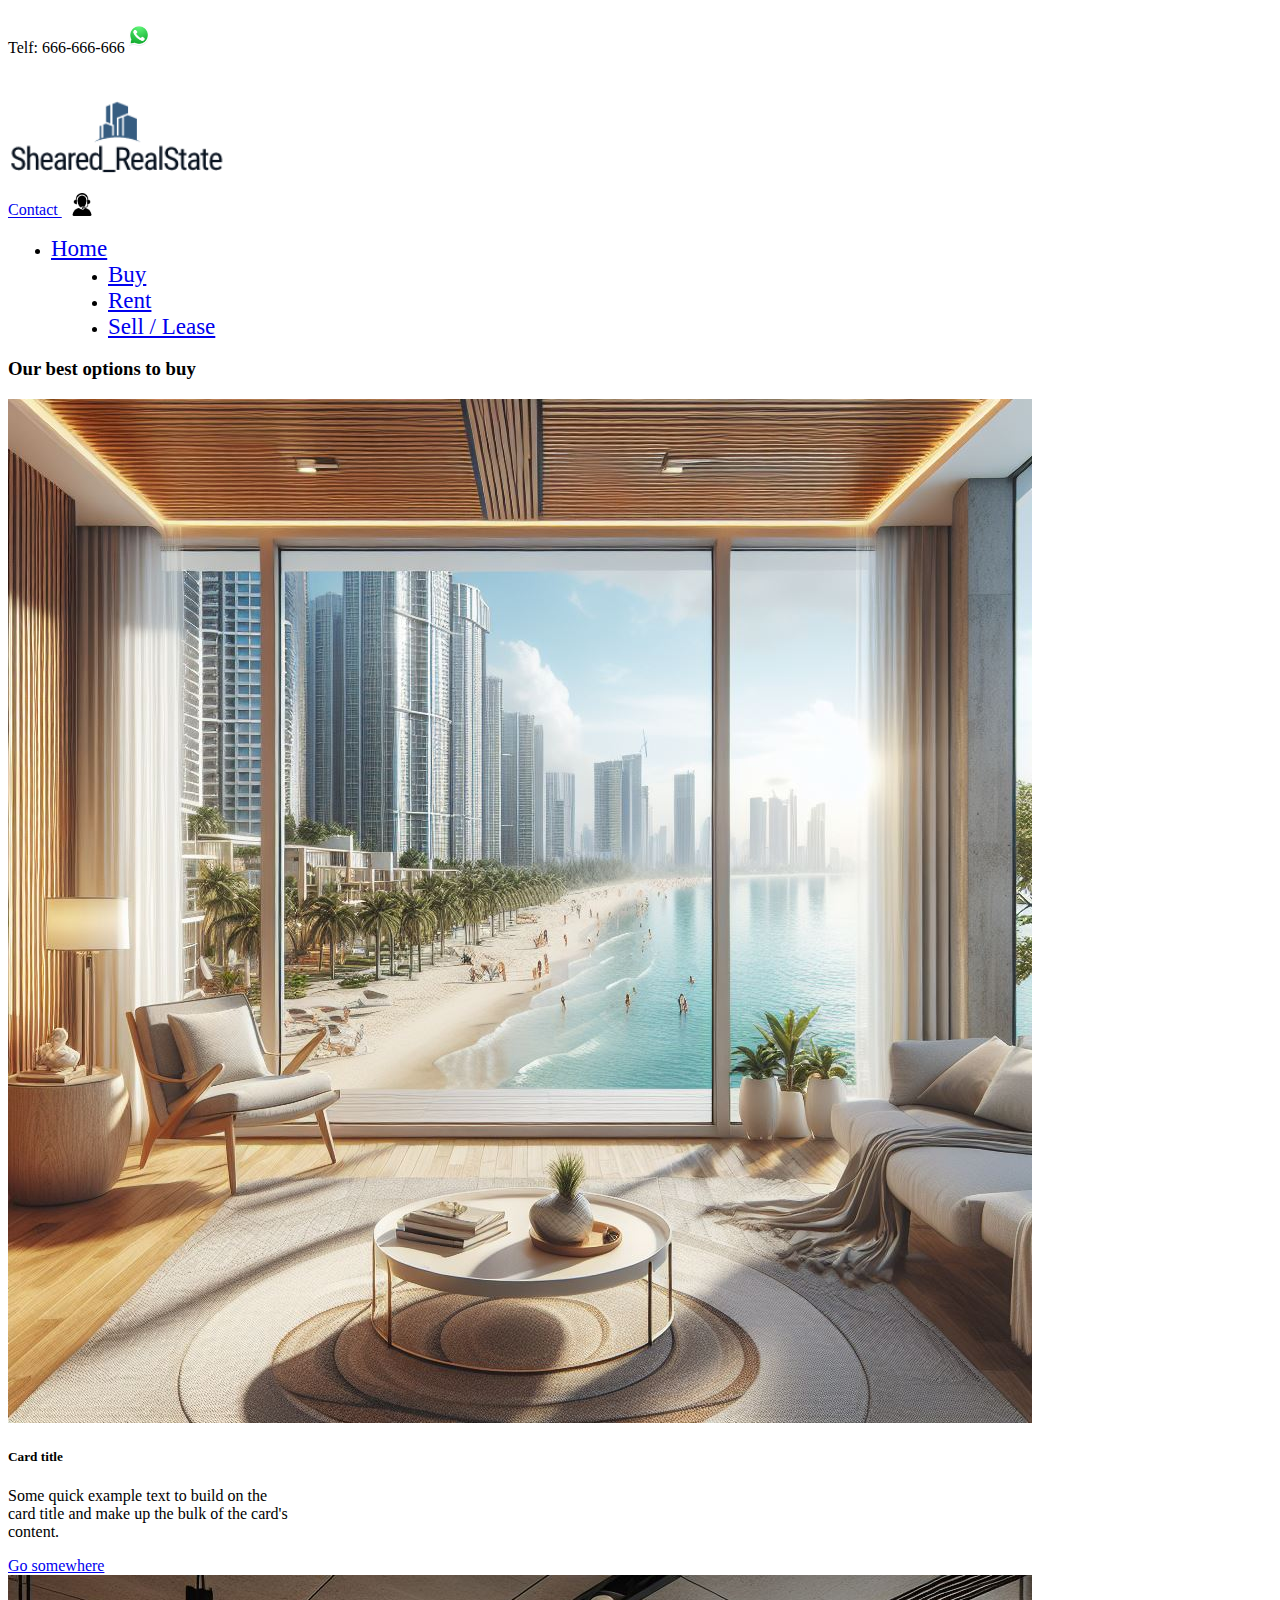
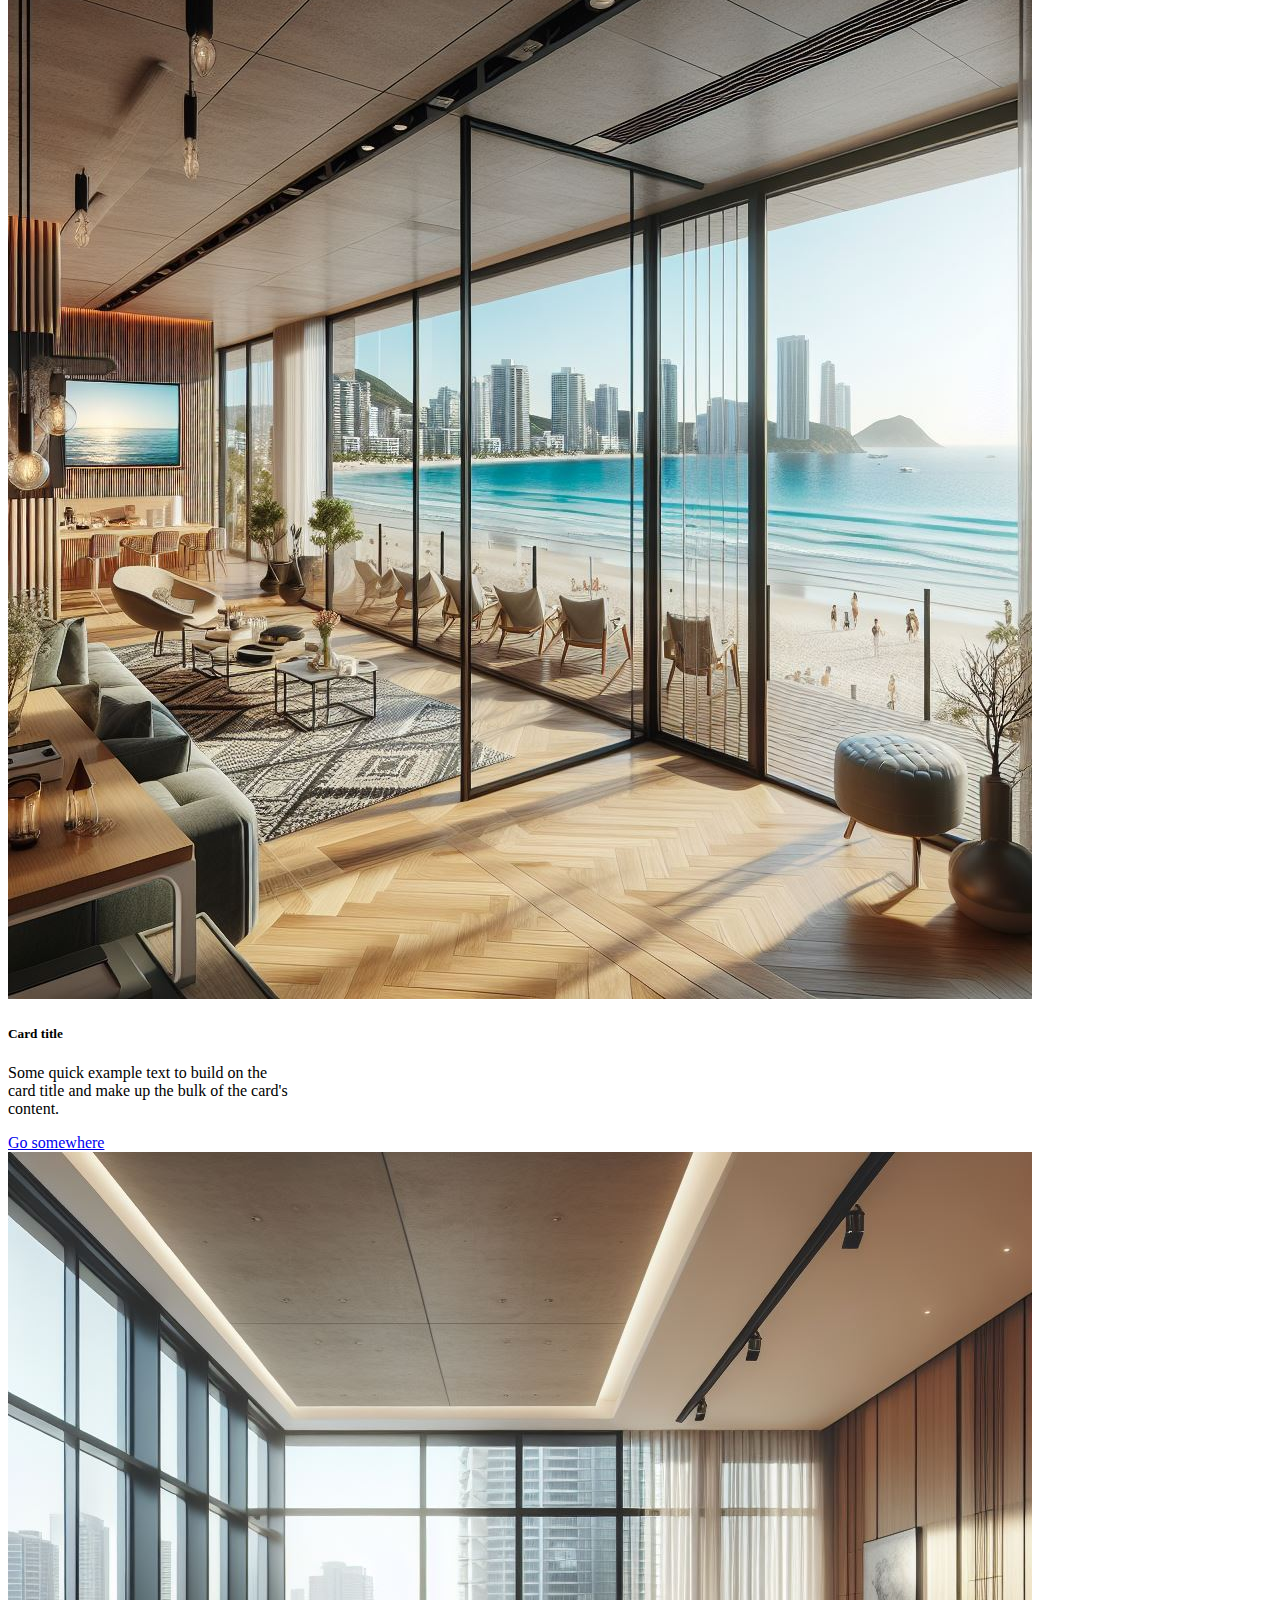
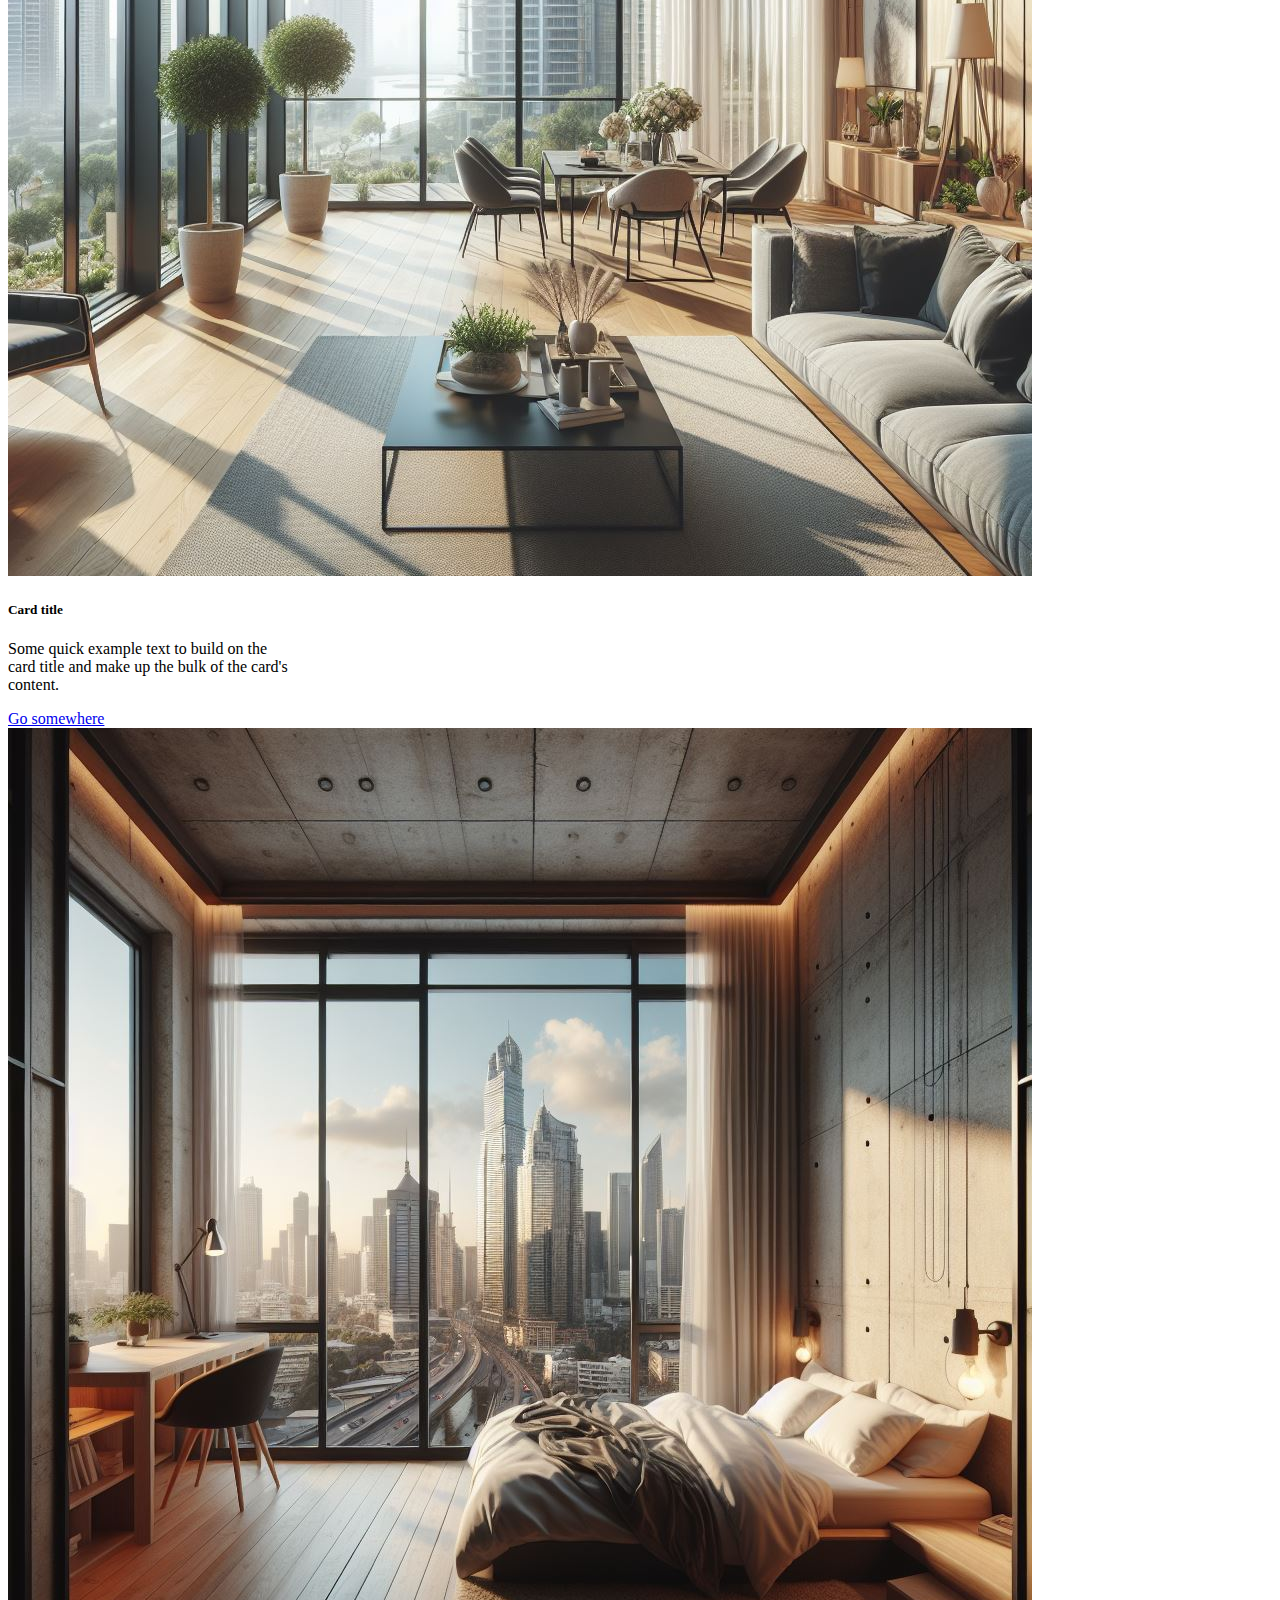
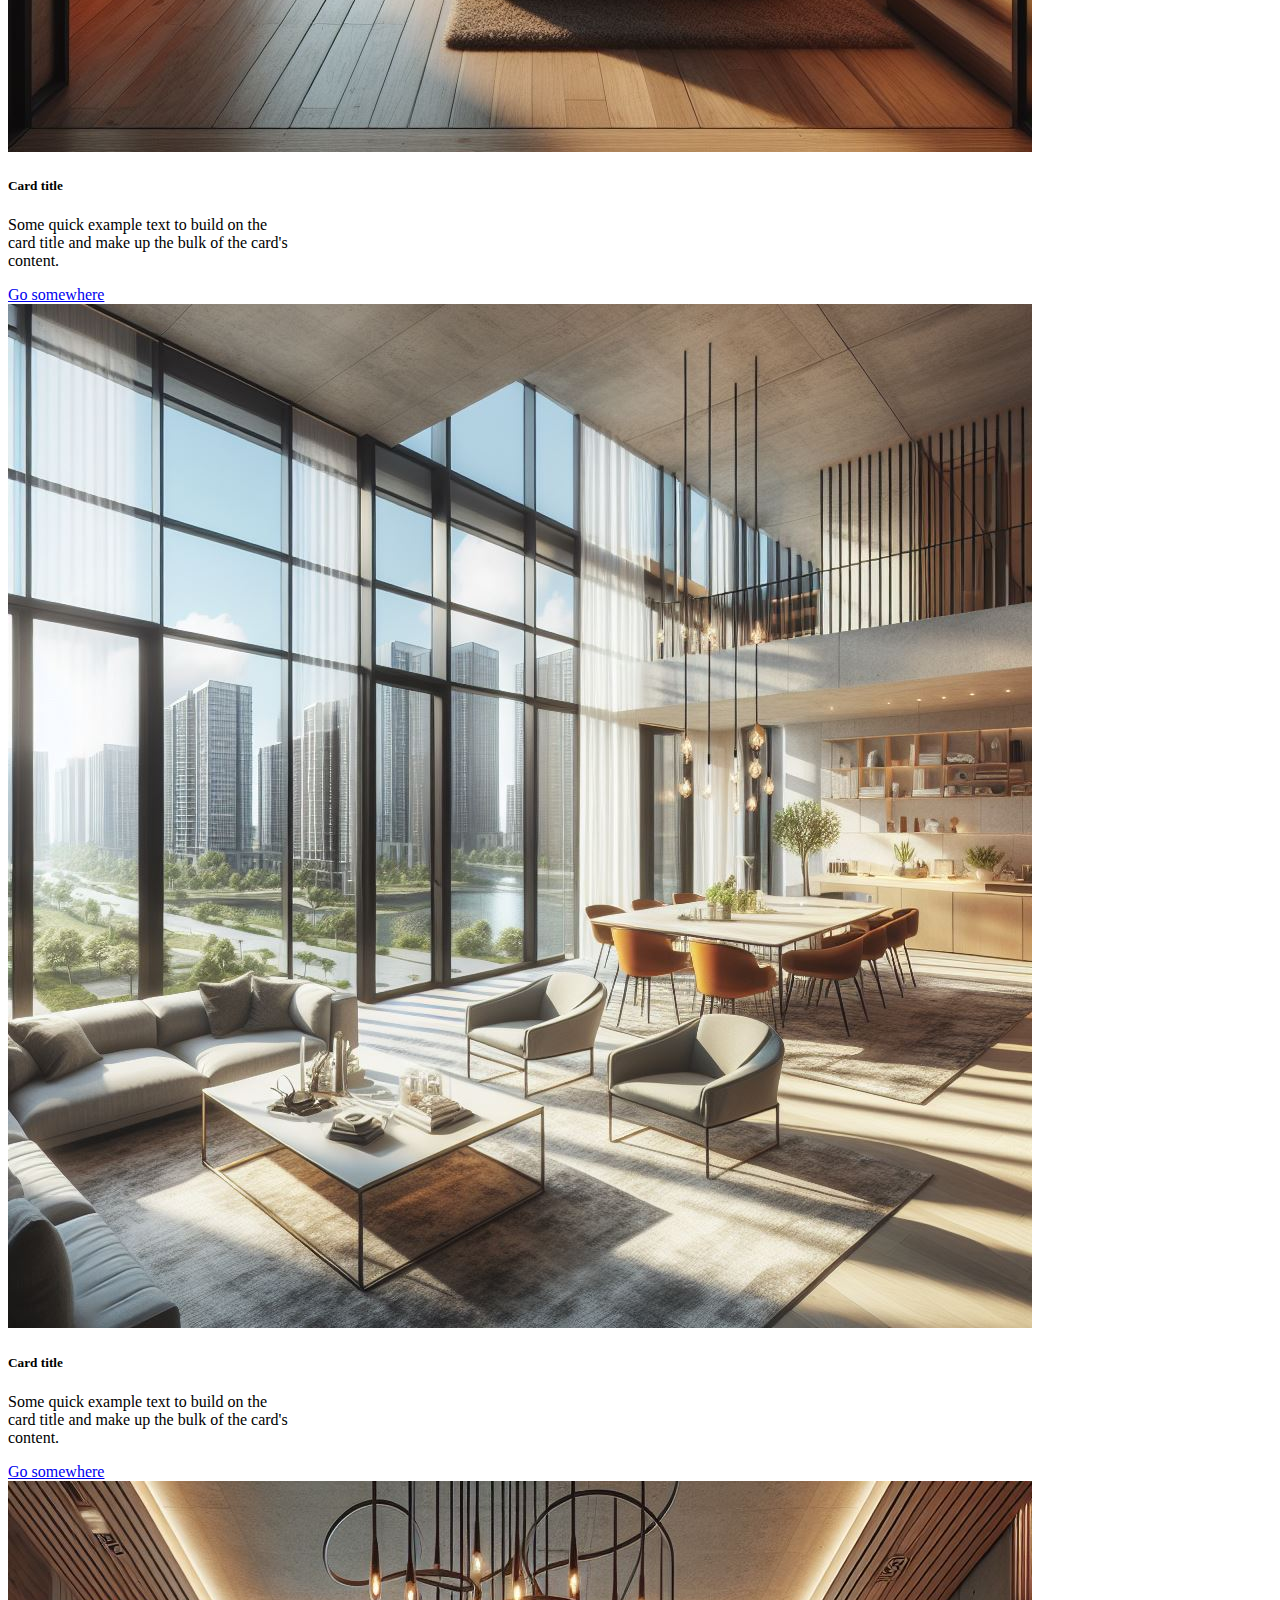
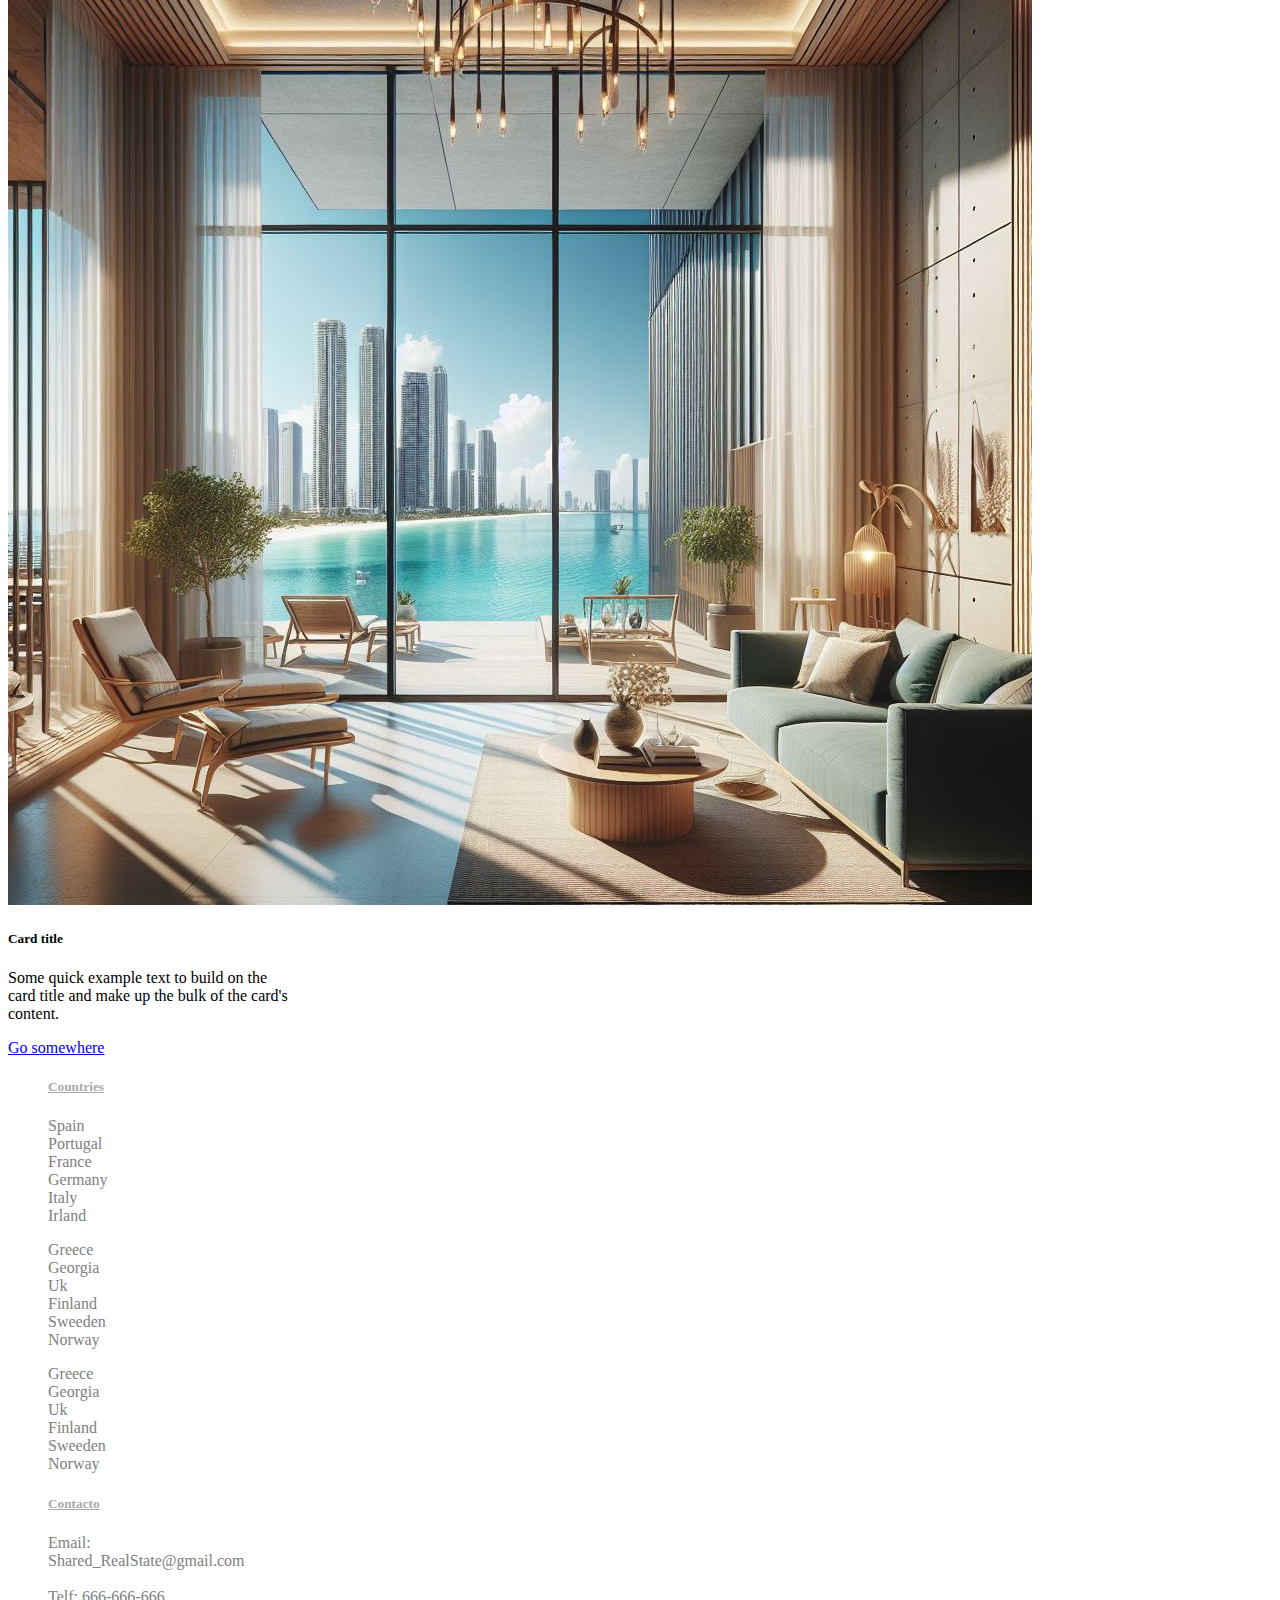
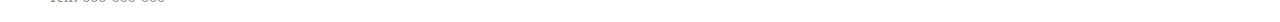
==== buy.html @ e26ee906 "First upload" ====
<!DOCTYPE html>
<html lang="en">

<head>
    <meta charset="UTF-8">
    <meta name="viewport" content="width=device-width, initial-scale=1.0">
    <title>Sheared_RealState</title>
    <link href="https://cdn.jsdelivr.net/npm/bootstrap@5.3.2/dist/css/bootstrap.min.css" rel="stylesheet"
        integrity="sha384-T3c6CoIi6uLrA9TneNEoa7RxnatzjcDSCmG1MXxSR1GAsXEV/Dwwykc2MPK8M2HN" crossorigin="anonymous">
    <link rel="stylesheet" href="style.css">
</head>

<body>
    <!-- Contenedor con márgenes donde se encuentra todo-->
    <div class="container">
        <!-- barra superior de contacto-->
        <div class="row top-bar justify-content-between  ">
            <div class="col-3 telf">Telf: 666-666-666
                <img class="whatsap" src="/Img/whatsap.png">
            </div>
            <div class="col-6 text-center"><a href="/index.html"><img id="logo" src="/Img/logo.png"
                        alt="Shared_RealState"></a></div>
            <div class="col-3 d-flex justify-content-end align-items-start">
                <a href="contact_us.html" class="d-inline-flex focus-ring py-1 px-2 text-decoration-none border rounded-2">
                    Contact
                  </a>
                <img class="Asistant-icon" src="/Img/Fondo de “Asistant-icon” eliminado.png">
            </div>
        </div>
        <!--Barra de navegación combinada con un hoover y un borde rojo inferior para darle estilo-->
        <!--Prece desaparecer cuando hago pa pantalla pequeña, no se como arreglar tal cosa.-->
        <nav class="navbar navbar-expand-lg ">
            <div class="h4 pb-2 mb-4 text-danger border-bottom border-danger">
                <div class="container-fluid">
                    <div class="collapse navbar-collapse" id="navbarNav">
                        <ul class="navbar-nav">
                            <li class="nav-item">
                                <a class="nav-link" href="/index.html">Home</a>
                            </li>
                            <li class="nav-item">
                                <a class="nav-link" href="/buy.html">Buy</a>

                            </li>
                            <li class="nav-item">
                                <a class="nav-link" href="/rent.html">Rent</a>
                            </li>
                            <li class="nav-item">
                                <a class="nav-link" href="/sell_lease.html">Sell / Lease</a>
                            </li>
                        </ul>
                    </div>
                </div>
            </div>
        </nav>
        <div class="row">
            <div class="col-sm-8 col-md-6 col-lg-4 p-3 bg-info bg-opacity-10 border border-info border-start-0 rounded-end text-center">
                <h3>Our best options to buy</h3>
              </div>
        </div>
        
        <!-- Creo 2 rows con 3 columnas y lo configuro para que varien 
            segun si la pantalla es mediana peque o grande.-->

       <div class="row mt-3 mb-5">

            <div class="col-lg-4 col-mg-3 col-sm-6">
                <div class="card" style="width: 18rem;">
                    <img src="/Img/BuyRent/1.jpg" class="card-img-top" alt="Pronto llegarán mas fotos">
                    <div class="card-body">
                      <h5 class="card-title">Card title</h5>
                      <p class="card-text">Some quick example text to build on the card title and make up the bulk of the card's content.</p>
                      <a href="#" class="btn btn-primary">Go somewhere</a>
                     </div>
                  </div>
            </div>
            <div class="col-lg-4 col-mg-3 col-sm-6">
                <div class="card" style="width: 18rem;">
                    <img src="/Img/BuyRent/2.jpg" class="card-img-top" alt="Pronto llegarán mas fotos">
                    <div class="card-body">
                      <h5 class="card-title">Card title</h5>
                      <p class="card-text">Some quick example text to build on the card title and make up the bulk of the card's content.</p>
                      <a href="#" class="btn btn-primary">Go somewhere</a>
                     </div>
                  </div>
            </div>
            <div class="col-lg-4 col-mg-3 col-sm-6">
                <div class="card" style="width: 18rem;">
                    <img src="/Img/BuyRent/3.jpg" class="card-img-top" alt="Pronto llegarán mas fotos">
                    <div class="card-body">
                      <h5 class="card-title">Card title</h5>
                      <p class="card-text">Some quick example text to build on the card title and make up the bulk of the card's content.</p>
                      <a href="#" class="btn btn-primary">Go somewhere</a>
                     </div>
                  </div>
            </div>
        </div>

        <div class="row mt-3 mb-5">

            <div class="col-lg-4 col-mg-3 col-sm-6">
                <div class="card" style="width: 18rem;">
                    <img src="/Img/BuyRent/4.jpg" class="card-img-top" alt="Pronto llegarán mas fotos">
                    <div class="card-body">
                      <h5 class="card-title">Card title</h5>
                      <p class="card-text">Some quick example text to build on the card title and make up the bulk of the card's content.</p>
                      <a href="#" class="btn btn-primary">Go somewhere</a>
                     </div>
                  </div>
            </div>
            <div class="col-lg-4 col-mg-3 col-sm-6">
                <div class="card" style="width: 18rem;">
                    <img src="/Img/BuyRent/5.jpg" class="card-img-top" alt="Pronto llegarán mas fotos">
                    <div class="card-body">
                      <h5 class="card-title">Card title</h5>
                      <p class="card-text">Some quick example text to build on the card title and make up the bulk of the card's content.</p>
                      <a href="#" class="btn btn-primary">Go somewhere</a>
                     </div>
                  </div>
            </div>
            <div class="col-lg-4 col-mg-3 col-sm-6">
                <div class="card" style="width: 18rem;">
                    <img src="/Img/BuyRent/6.jpg" class="card-img-top" alt=".Pronto llegarán mas fotos">
                    <div class="card-body">
                      <h5 class="card-title">Card title</h5>
                      <p class="card-text">Some quick example text to build on the card title and make up the bulk of the card's content.</p>
                      <a href="#" class="btn btn-primary">Go somewhere</a>
                     </div>
                  </div>
            </div>
        </div>


        



        <!-- footer con listas y el enlace a contacto-->
        <footer>

            <div class="row justify-content-around bg-primary-subtle">
                <!-- Aqui he puesto mt y pt 3 para crear un margin y un padding superior y que  no quede pegado-->
                <div class="col-3 mt-2 pt-2">
                    <ul>
                        <li id="pais">
                            <h5><strong> Countries</strong></h4>
                        </li>
                        <li>Spain</li>
                        <li>Portugal</li>
                        <li>France</li>
                        <li>Germany</li>
                        <li>Italy</li>
                        <li>Irland</li>
                        
                    </ul>

                </div>

                <div class="col-3 mt-3 pt-4">
                    <ul>
                    </li>
                    <li>Greece</li>
                    <li>Georgia</li>
                    <li>Uk</li>
                    <li>Finland</li>
                    <li>Sweeden</li>
                    <li>Norway</li>
                    </ul>

                </div>
                <div class="col-3 mt-3 pt-4">
                    <ul>
                    </li>
                    <li>Greece</li>
                    <li>Georgia</li>
                    <li>Uk</li>
                    <li>Finland</li>
                    <li>Sweeden</li>
                    <li>Norway</li>
                    </ul>

                </div>
                <div class="col-3 mt-2 pt-2 border-start border-danger-subtle border-success p-2 mb-2 border-opacity-50">
                    <ul>
                        <li id="pais">
                            <h5><strong> Contacto</strong></h4>
                        </li>
                        <!-- al hacer la pantalla más pequeña el mail no se acompla a la pantalla, no veo como arrelgarlo.-->
                        <li class="overflow-wrap">
                            Email: <br>Shared_RealState@gmail.com
                        </li>
                        <li><br></li>
                        <li>Telf: 666-666-666</li>
                    </ul>
                </span>
                </div>
                



            </div>


        </footer>
    </div>


</body>

</html>
---- style.css ----
.top-bar{
    margin-top: 20px;
}

.whatsap{
    width: 20px;
    padding-bottom: 7px;
}

.telf{
    padding-top: 5px;
}

.Asistant-icon{
    width: 40px;
    padding-top: 7px;
}

#logo{
    width: 220px;
}

.nav-link {
    font-size: 23px; /* Tamaño de letra deseado */
    transition: font-size 0.3s; /* Efecto de transición al hacer hover */
 }

 .telf:hover{
    color: green;
    cursor: pointer;
 }
 
 .nav-link:hover {
    font-size: 35px; /* Tamaño de letra al hacer hover */
    
 }

 #navbarNav li:first-child{
   
    margin-left: 3px; 
  }

 #navbarNav li{
   
   margin-left: 60px; 
 }
 
 
 footer ul li{
    list-style: none;
    color: grey;
    
 }

 footer ul li:hover{
    list-style: none;
    color: black;
    font-size: x-large;
    cursor: pointer;
    
 }

 .card:hover{
    width: 350px !important;
 }

 #navbarNav li:hover{
    font-size: x-large;
    text-decoration: underline;
  }

 footer ul li h5{
    list-style: none;
    color: darkgray;
    text-decoration: underline;
    
 }

 .wework:hover{
    cursor:pointer;
    color:lightseagreen;
 }

  .carousel-item{
    
  }

  .carousel-inner{
    
  }
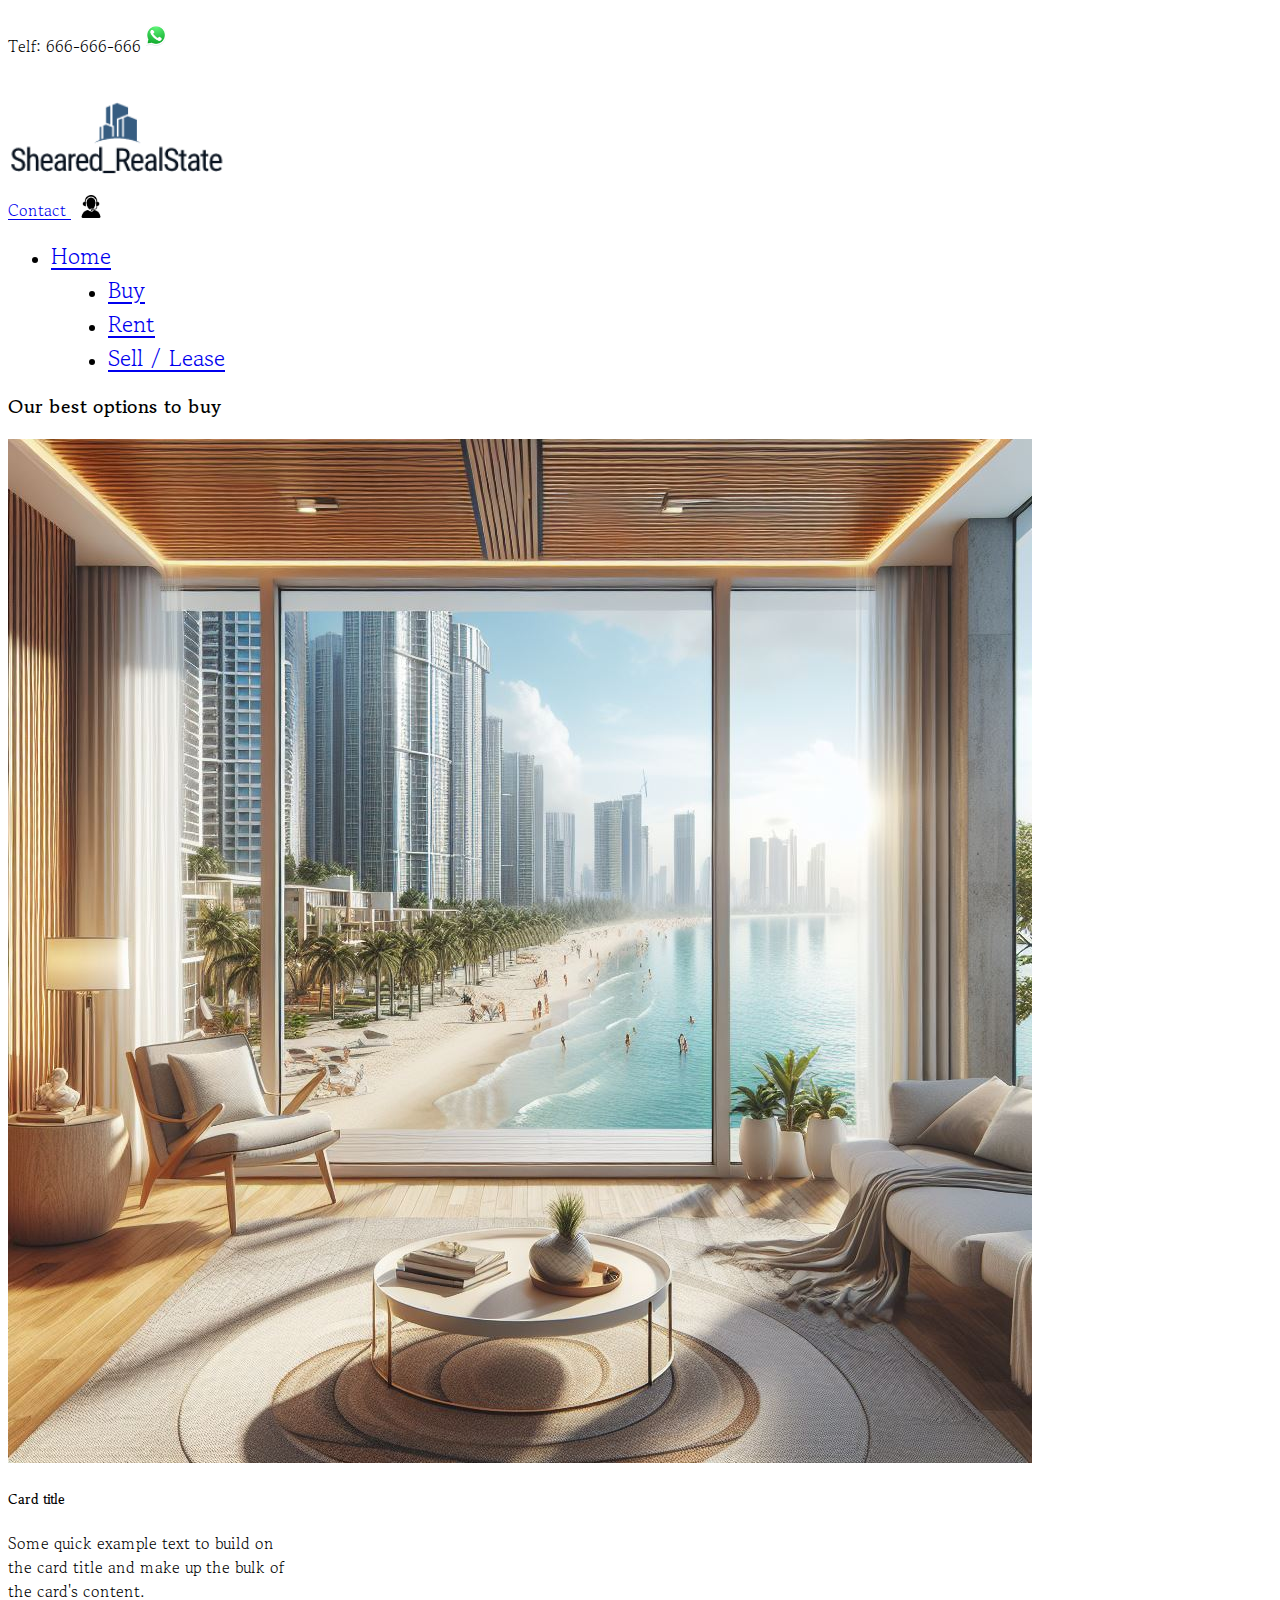
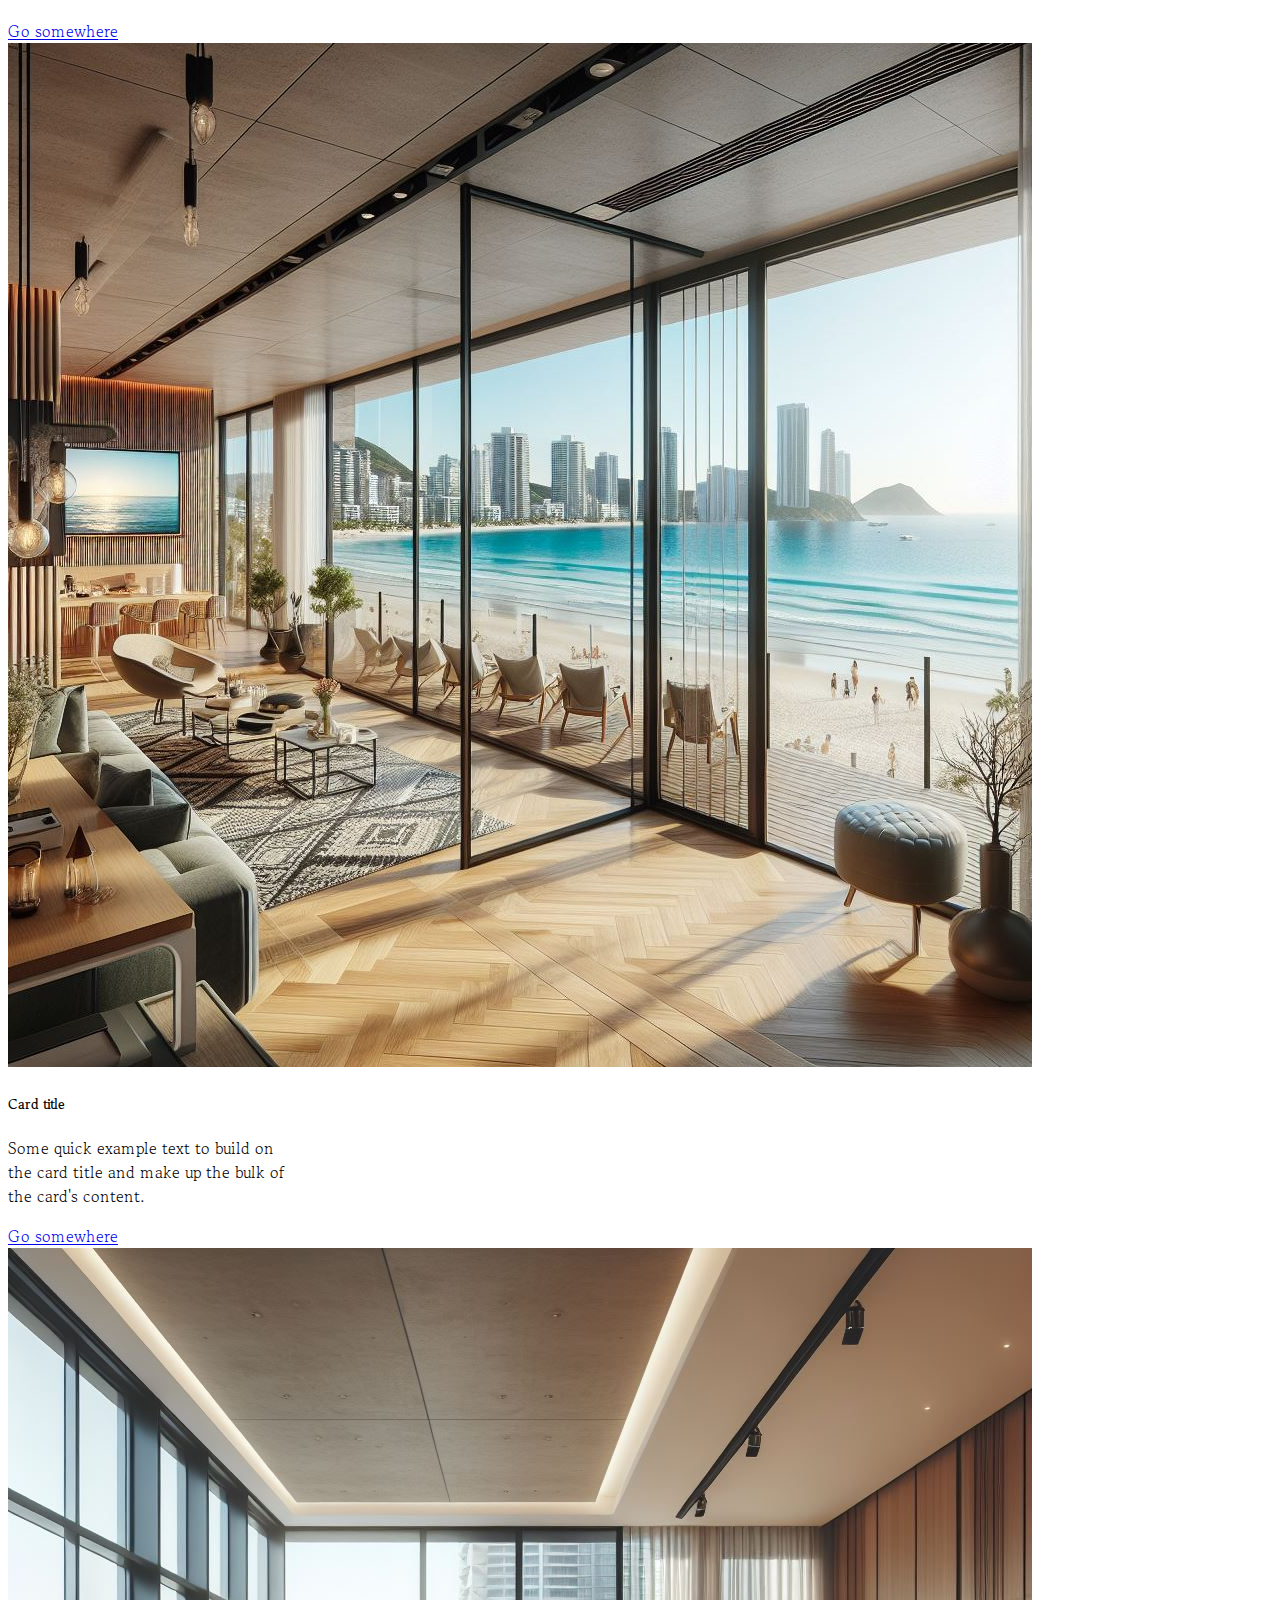
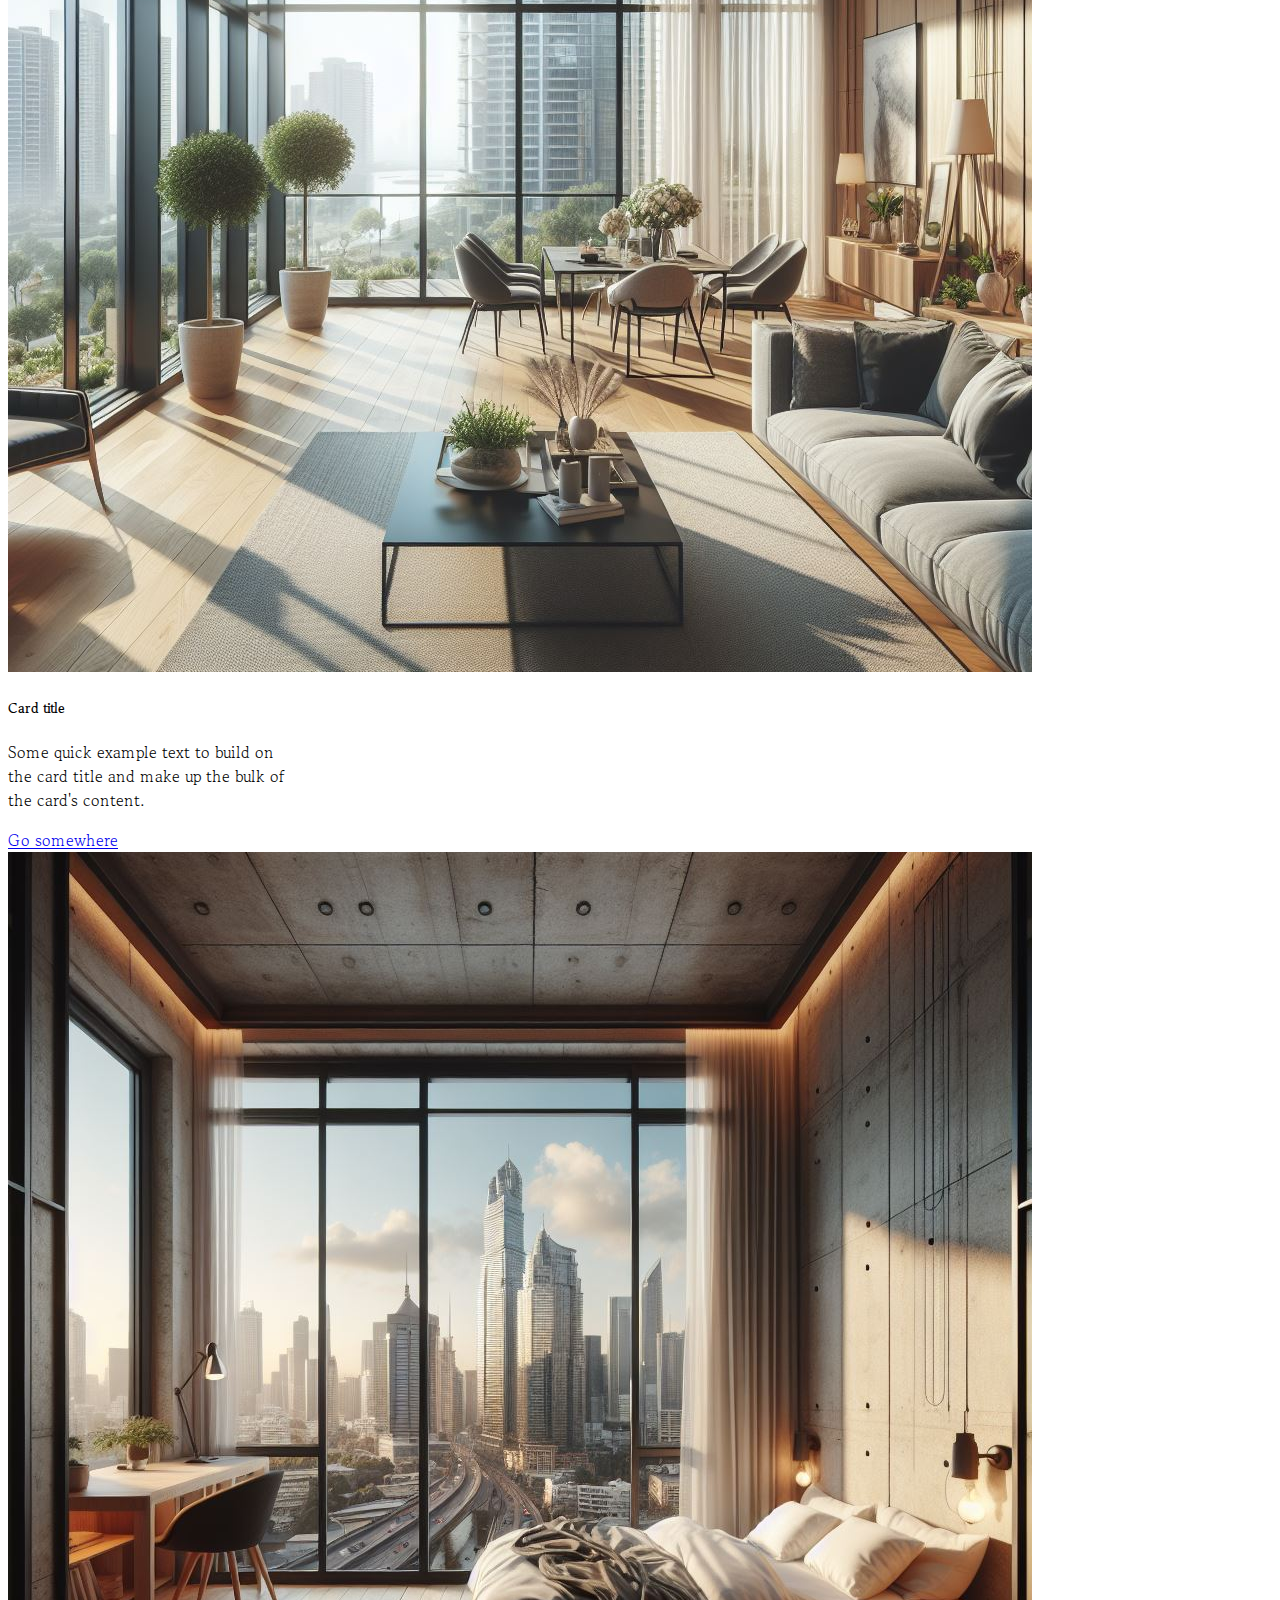
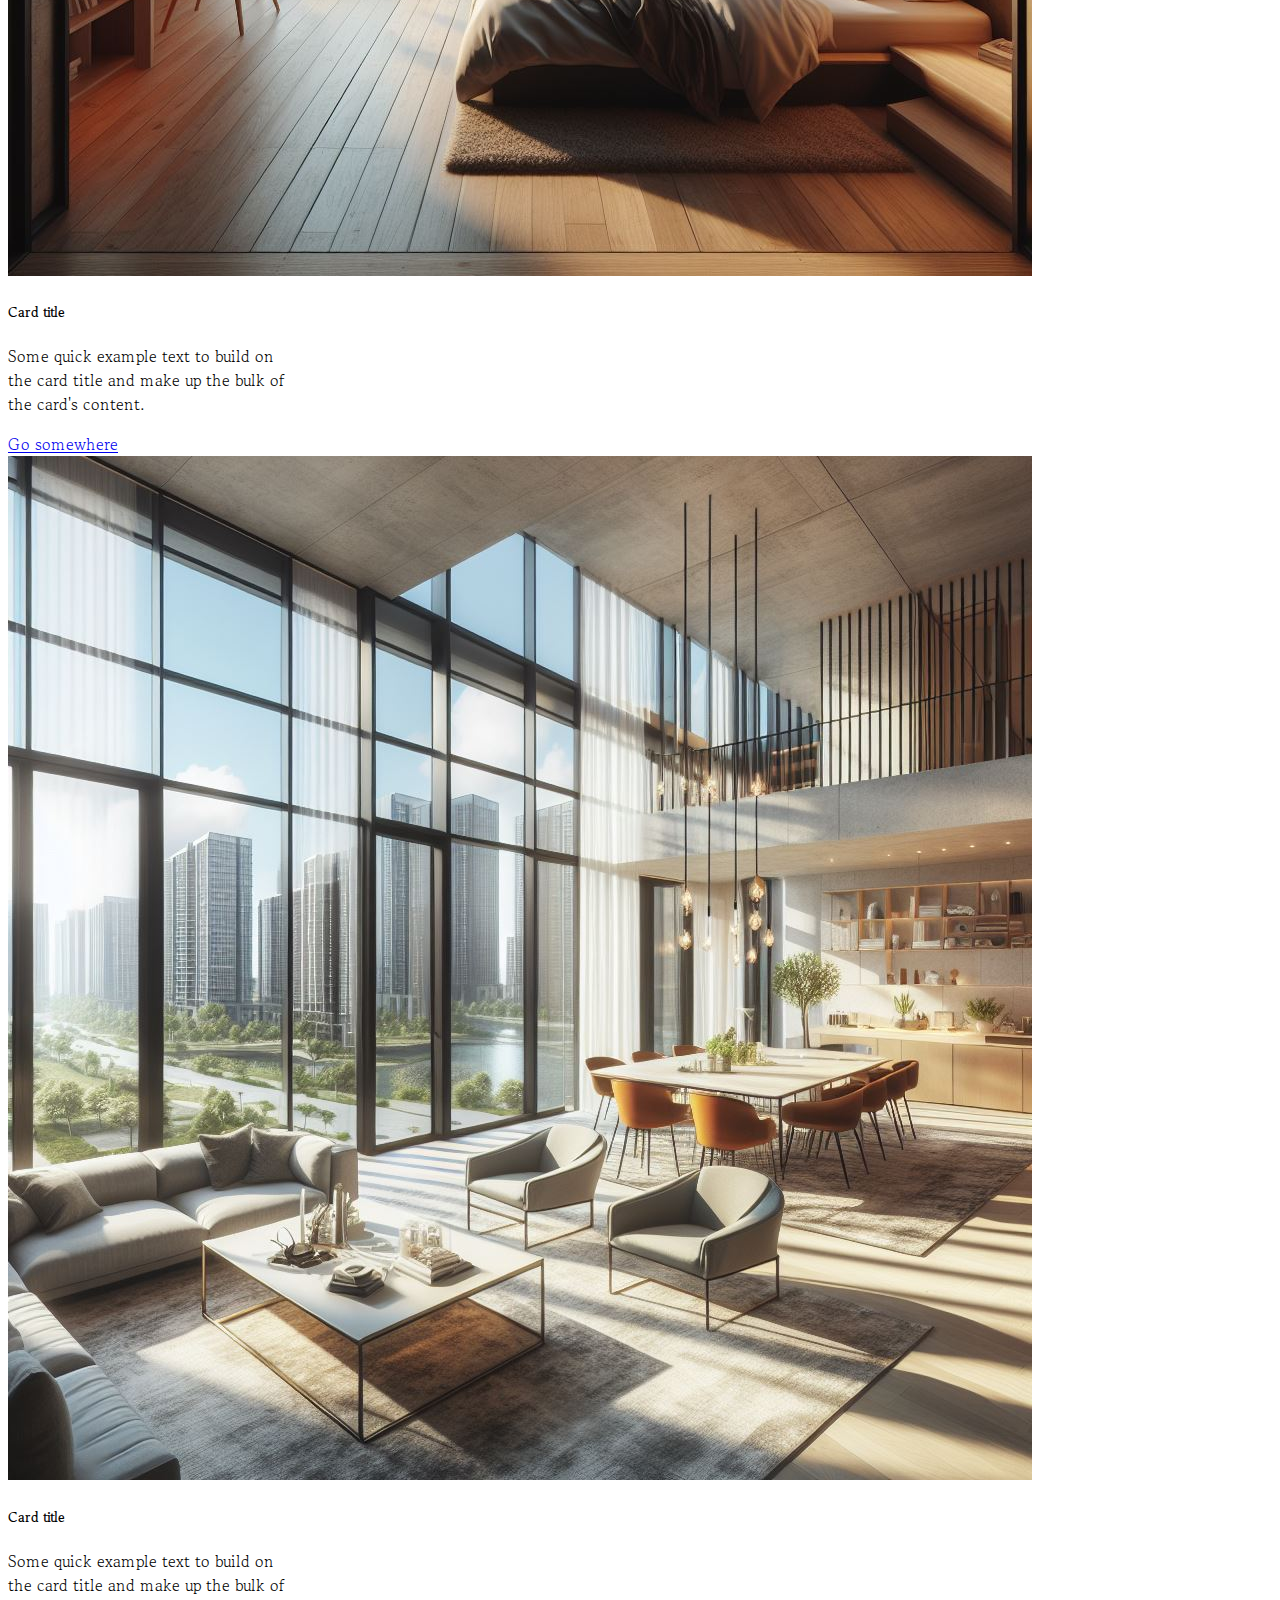
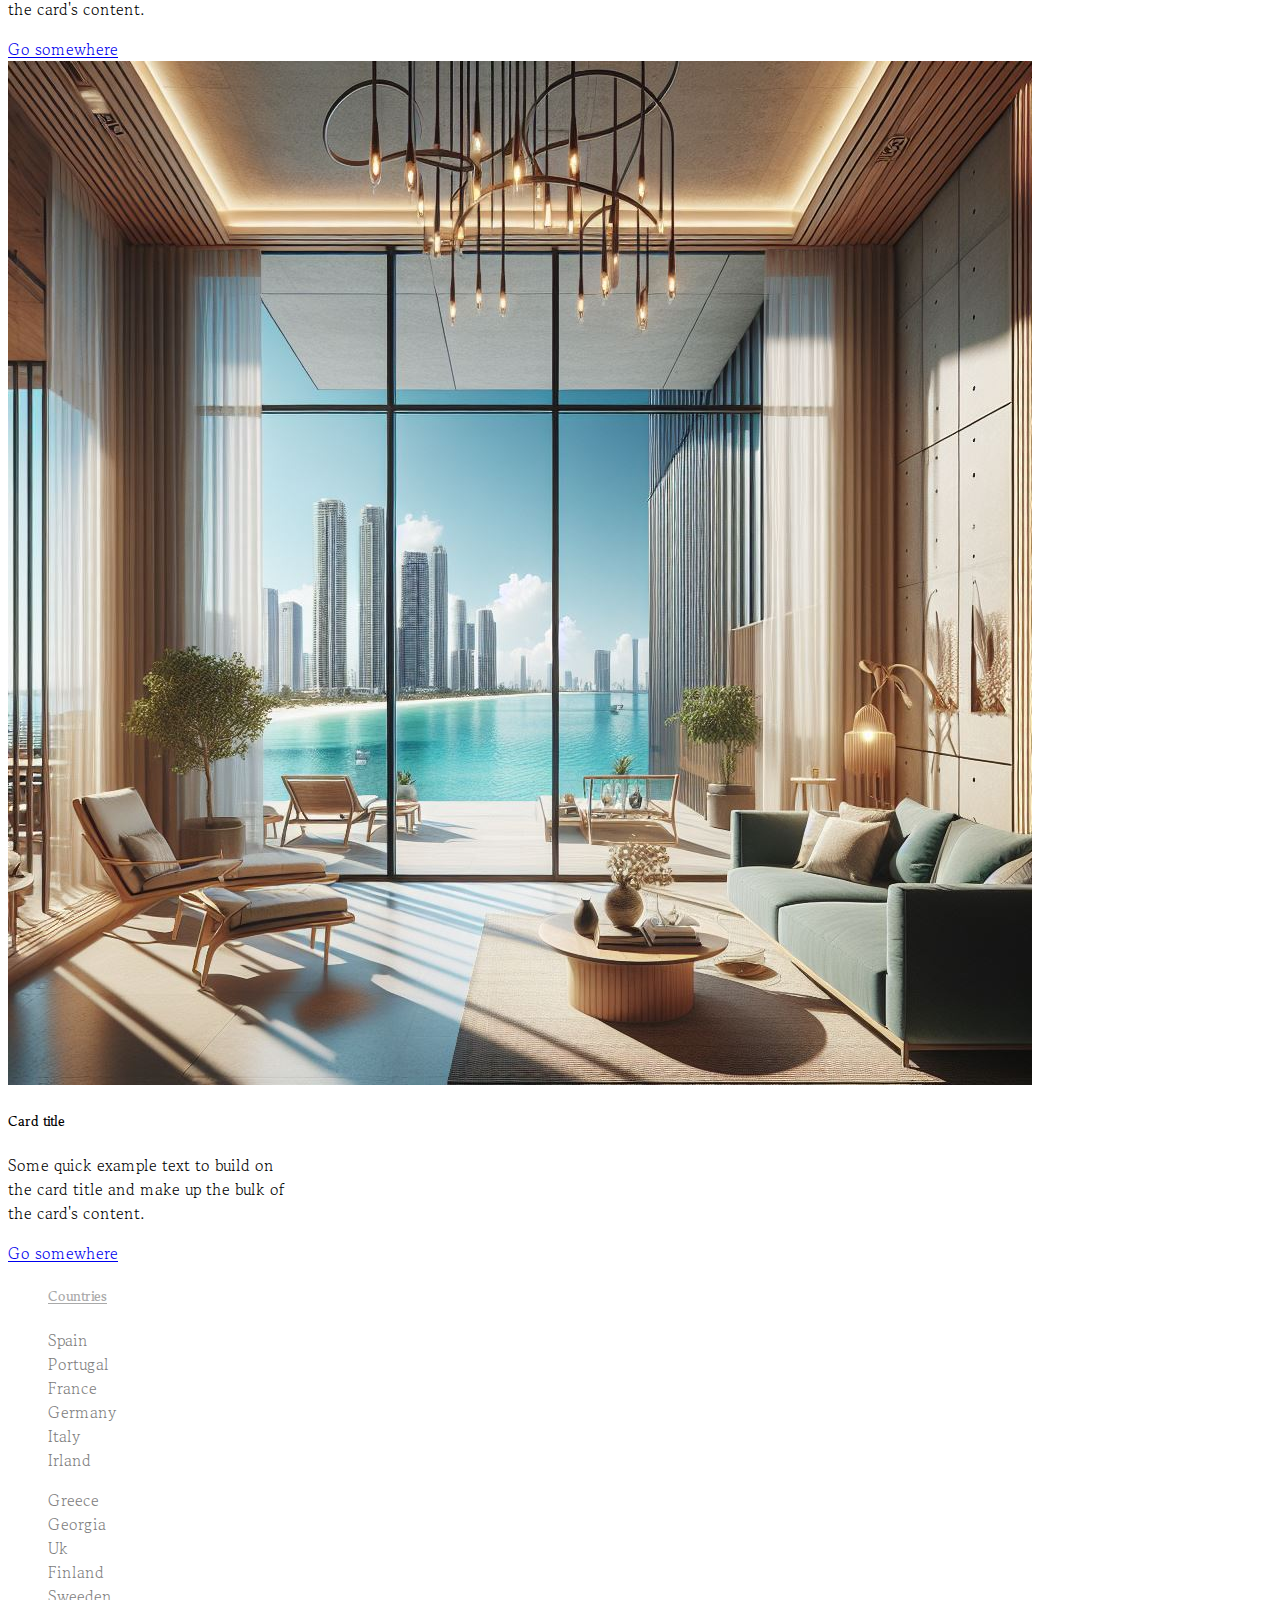
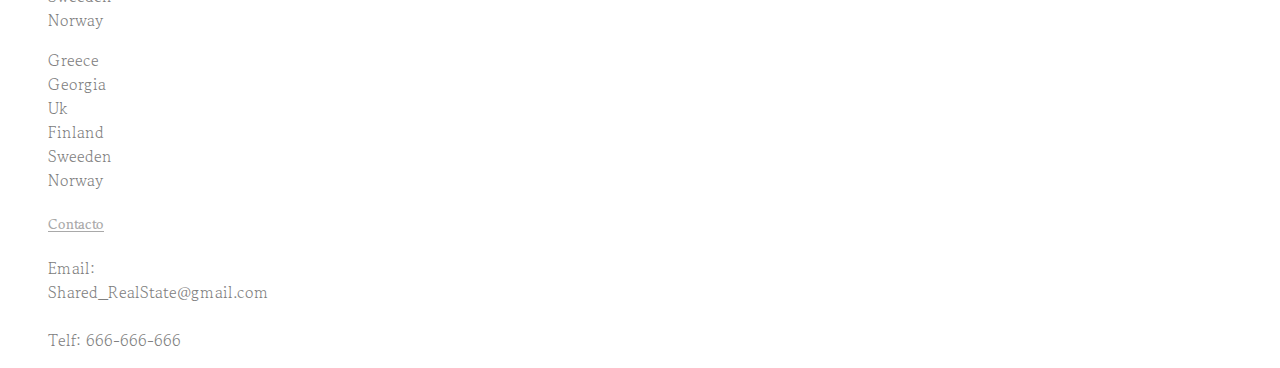
==== commit 236aa026: "more ./ link updates" ====
--- a/buy.html
+++ b/buy.html
@@ -16,15 +16,15 @@
         <!-- barra superior de contacto-->
         <div class="row top-bar justify-content-between  ">
             <div class="col-3 telf">Telf: 666-666-666
-                <img class="whatsap" src="/Img/whatsap.png">
-            </div>
-            <div class="col-6 text-center"><a href="/index.html"><img id="logo" src="/Img/logo.png"
+                <img class="whatsap" src="./Img/whatsap.png">
+            </div>
+            <div class="col-6 text-center"><a href="./index.html"><img id="logo" src="./Img/logo.png"
                         alt="Shared_RealState"></a></div>
             <div class="col-3 d-flex justify-content-end align-items-start">
-                <a href="contact_us.html" class="d-inline-flex focus-ring py-1 px-2 text-decoration-none border rounded-2">
+                <a href="./contact_us.html" class="d-inline-flex focus-ring py-1 px-2 text-decoration-none border rounded-2">
                     Contact
                   </a>
-                <img class="Asistant-icon" src="/Img/Fondo de “Asistant-icon” eliminado.png">
+                <img class="Asistant-icon" src="./Img/Fondo de “Asistant-icon” eliminado.png">
             </div>
         </div>
         <!--Barra de navegación combinada con un hoover y un borde rojo inferior para darle estilo-->
@@ -35,17 +35,17 @@
                     <div class="collapse navbar-collapse" id="navbarNav">
                         <ul class="navbar-nav">
                             <li class="nav-item">
-                                <a class="nav-link" href="/index.html">Home</a>
-                            </li>
-                            <li class="nav-item">
-                                <a class="nav-link" href="/buy.html">Buy</a>
-
-                            </li>
-                            <li class="nav-item">
-                                <a class="nav-link" href="/rent.html">Rent</a>
-                            </li>
-                            <li class="nav-item">
-                                <a class="nav-link" href="/sell_lease.html">Sell / Lease</a>
+                                <a class="nav-link" href="./index.html">Home</a>
+                            </li>
+                            <li class="nav-item">
+                                <a class="nav-link" href="./buy.html">Buy</a>
+
+                            </li>
+                            <li class="nav-item">
+                                <a class="nav-link" href="./rent.html">Rent</a>
+                            </li>
+                            <li class="nav-item">
+                                <a class="nav-link" href="./sell_lease.html">Sell / Lease</a>
                             </li>
                         </ul>
                     </div>
@@ -61,31 +61,33 @@
         <!-- Creo 2 rows con 3 columnas y lo configuro para que varien 
             segun si la pantalla es mediana peque o grande.-->
 
+            <!-- Uso mx-auto para que .card se ajust debtro automaticamente a su pqueñño contendor-->
+
        <div class="row mt-3 mb-5">
 
-            <div class="col-lg-4 col-mg-3 col-sm-6">
-                <div class="card" style="width: 18rem;">
-                    <img src="/Img/BuyRent/1.jpg" class="card-img-top" alt="Pronto llegarán mas fotos">
-                    <div class="card-body">
-                      <h5 class="card-title">Card title</h5>
-                      <p class="card-text">Some quick example text to build on the card title and make up the bulk of the card's content.</p>
-                      <a href="#" class="btn btn-primary">Go somewhere</a>
-                     </div>
-                  </div>
-            </div>
-            <div class="col-lg-4 col-mg-3 col-sm-6">
-                <div class="card" style="width: 18rem;">
-                    <img src="/Img/BuyRent/2.jpg" class="card-img-top" alt="Pronto llegarán mas fotos">
-                    <div class="card-body">
-                      <h5 class="card-title">Card title</h5>
-                      <p class="card-text">Some quick example text to build on the card title and make up the bulk of the card's content.</p>
-                      <a href="#" class="btn btn-primary">Go somewhere</a>
-                     </div>
-                  </div>
-            </div>
-            <div class="col-lg-4 col-mg-3 col-sm-6">
-                <div class="card" style="width: 18rem;">
-                    <img src="/Img/BuyRent/3.jpg" class="card-img-top" alt="Pronto llegarán mas fotos">
+            <div class="col-lg-4 col-md-3 col-sm-6 ">
+                <div class="card mx-auto" style="width: 18rem;">
+                    <img src="./Img/BuyRent/1.jpg" class="card-img-top" alt="Pronto llegarán mas fotos">
+                    <div class="card-body">
+                      <h5 class="card-title">Card title</h5>
+                      <p class="card-text">Some quick example text to build on the card title and make up the bulk of the card's content.</p>
+                      <a href="#" class="btn btn-primary">Go somewhere</a>
+                     </div>
+                  </div>
+            </div>
+            <div class="col-lg-4 col-md-3 col-sm-6 ">
+                <div class="card mx-auto" style="width: 18rem;">
+                    <img src="./Img/BuyRent/2.jpg" class="card-img-top" alt="Pronto llegarán mas fotos">
+                    <div class="card-body">
+                      <h5 class="card-title">Card title</h5>
+                      <p class="card-text">Some quick example text to build on the card title and make up the bulk of the card's content.</p>
+                      <a href="#" class="btn btn-primary">Go somewhere</a>
+                     </div>
+                  </div>
+            </div>
+            <div class="col-lg-4 col-md-3 col-sm-6 ">
+                <div class="card mx-auto" style="width: 18rem;">
+                    <img src="./Img/BuyRent/3.jpg" class="card-img-top" alt="Pronto llegarán mas fotos">
                     <div class="card-body">
                       <h5 class="card-title">Card title</h5>
                       <p class="card-text">Some quick example text to build on the card title and make up the bulk of the card's content.</p>
@@ -97,29 +99,29 @@
 
         <div class="row mt-3 mb-5">
 
-            <div class="col-lg-4 col-mg-3 col-sm-6">
-                <div class="card" style="width: 18rem;">
-                    <img src="/Img/BuyRent/4.jpg" class="card-img-top" alt="Pronto llegarán mas fotos">
-                    <div class="card-body">
-                      <h5 class="card-title">Card title</h5>
-                      <p class="card-text">Some quick example text to build on the card title and make up the bulk of the card's content.</p>
-                      <a href="#" class="btn btn-primary">Go somewhere</a>
-                     </div>
-                  </div>
-            </div>
-            <div class="col-lg-4 col-mg-3 col-sm-6">
-                <div class="card" style="width: 18rem;">
-                    <img src="/Img/BuyRent/5.jpg" class="card-img-top" alt="Pronto llegarán mas fotos">
-                    <div class="card-body">
-                      <h5 class="card-title">Card title</h5>
-                      <p class="card-text">Some quick example text to build on the card title and make up the bulk of the card's content.</p>
-                      <a href="#" class="btn btn-primary">Go somewhere</a>
-                     </div>
-                  </div>
-            </div>
-            <div class="col-lg-4 col-mg-3 col-sm-6">
-                <div class="card" style="width: 18rem;">
-                    <img src="/Img/BuyRent/6.jpg" class="card-img-top" alt=".Pronto llegarán mas fotos">
+            <div class="col-lg-4 col-md-3 col-sm-6 ">
+                <div class="card mx-auto" style="width: 18rem;">
+                    <img src="./Img/BuyRent/4.jpg" class="card-img-top" alt="Pronto llegarán mas fotos">
+                    <div class="card-body">
+                      <h5 class="card-title">Card title</h5>
+                      <p class="card-text">Some quick example text to build on the card title and make up the bulk of the card's content.</p>
+                      <a href="#" class="btn btn-primary">Go somewhere</a>
+                     </div>
+                  </div>
+            </div>
+            <div class="col-lg-4 col-md-3 col-sm-6 ">
+                <div class="card mx-auto" style="width: 18rem;">
+                    <img src="./Img/BuyRent/5.jpg" class="card-img-top" alt="Pronto llegarán mas fotos">
+                    <div class="card-body">
+                      <h5 class="card-title">Card title</h5>
+                      <p class="card-text">Some quick example text to build on the card title and make up the bulk of the card's content.</p>
+                      <a href="#" class="btn btn-primary">Go somewhere</a>
+                     </div>
+                  </div>
+            </div>
+            <div class="col-lg-4 col-md-3 col-sm-6 ">
+                <div class="card mx-auto" style="width: 18rem;">
+                    <img src="./Img/BuyRent/6.jpg" class="card-img-top" alt=".Pronto llegarán mas fotos">
                     <div class="card-body">
                       <h5 class="card-title">Card title</h5>
                       <p class="card-text">Some quick example text to build on the card title and make up the bulk of the card's content.</p>
--- a/style.css
+++ b/style.css
@@ -1,3 +1,14 @@
+/* aqui importo google fonts*/
+
+
+  @import url('https://fonts.googleapis.com/css2?family=Gowun+Batang:wght@700&display=swap');
+
+  /*y aquí implemento la fuente*/
+  body{
+    font-family: 'Gowun Batang', serif;
+  
+  }
+
 .top-bar{
     margin-top: 20px;
 }
@@ -61,7 +72,8 @@
  }
 
  .card:hover{
-    width: 350px !important;
+    width: 400px !important;
+    cursor: pointer;
  }
 
  #navbarNav li:hover{
@@ -86,7 +98,10 @@
   }
 
   .carousel-inner{
+    background-image: url(./Img/Carrusell/background-tyyz0gYo1-transformed.png) ;
+    background-size: cover; /* Ajusta la imagen para cubrir completamente el contenedor */
+    background-position: center; 
     
-  }
+}
 
 
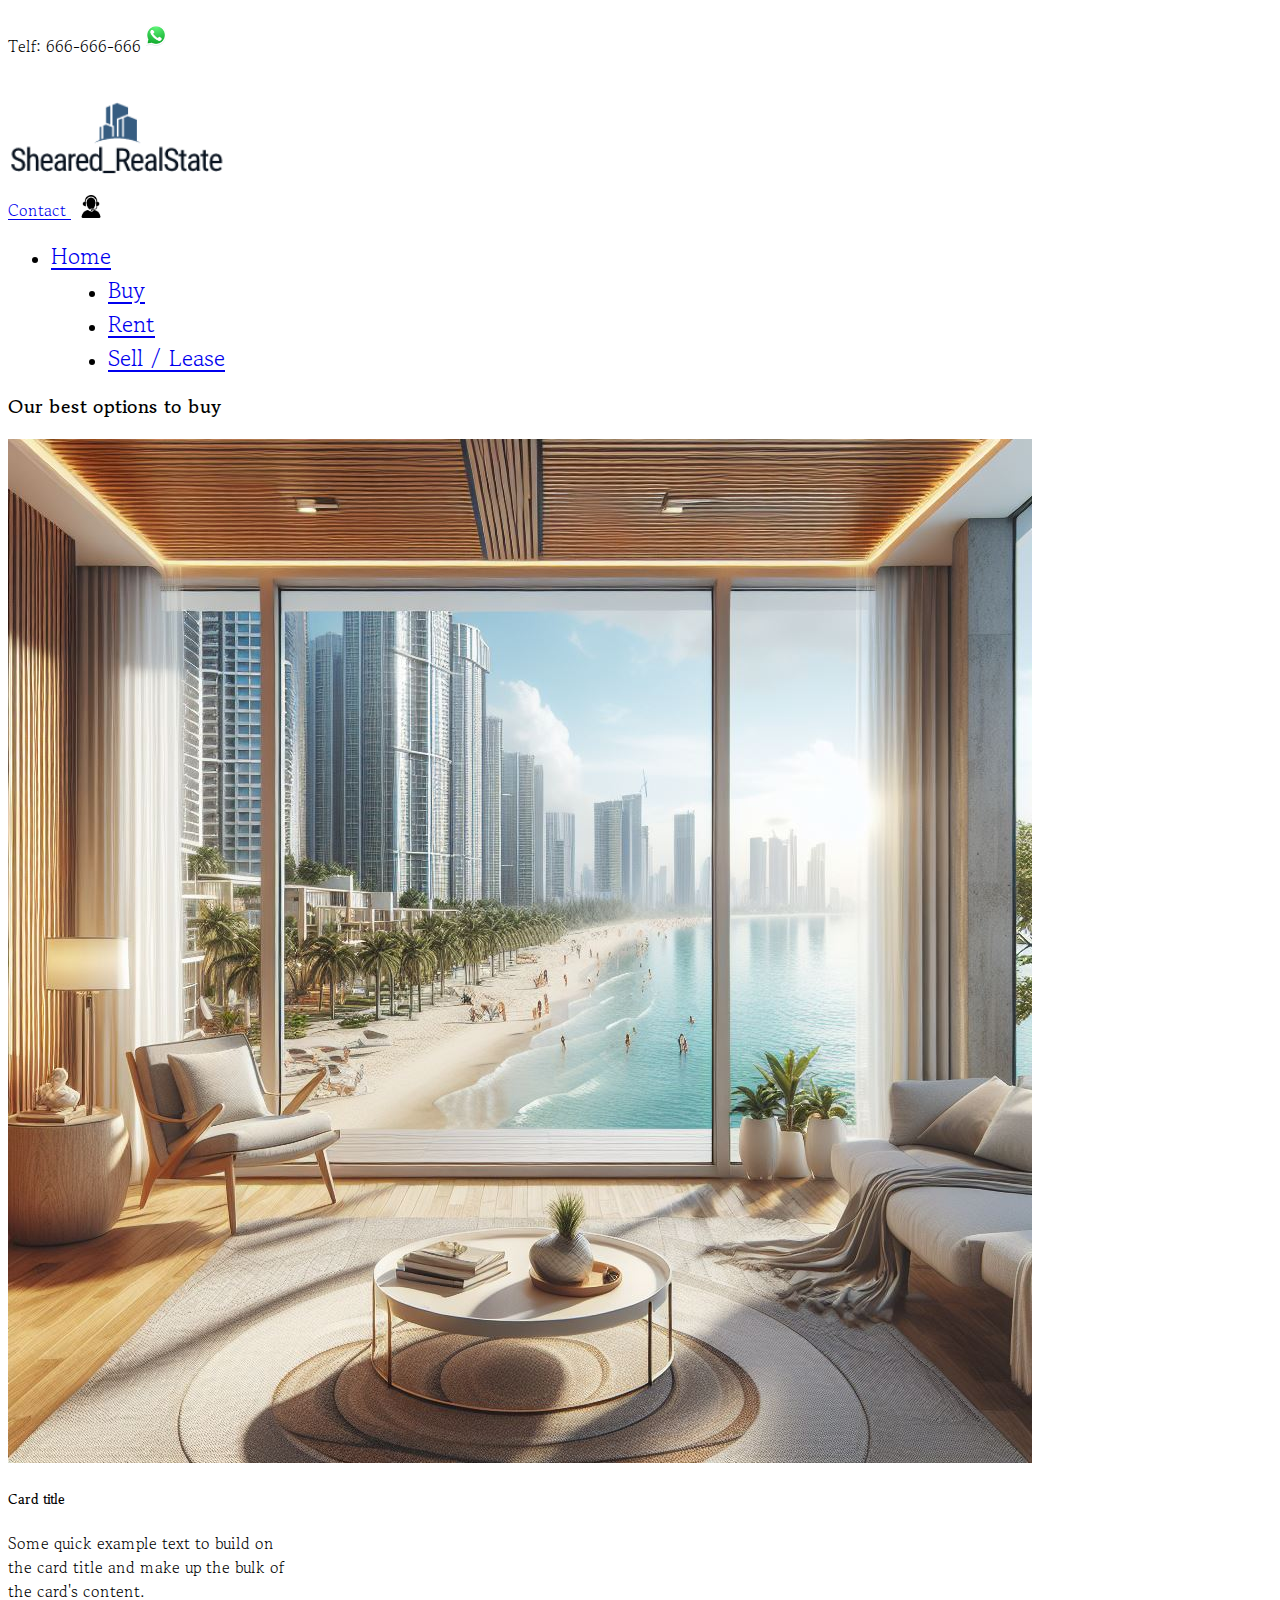
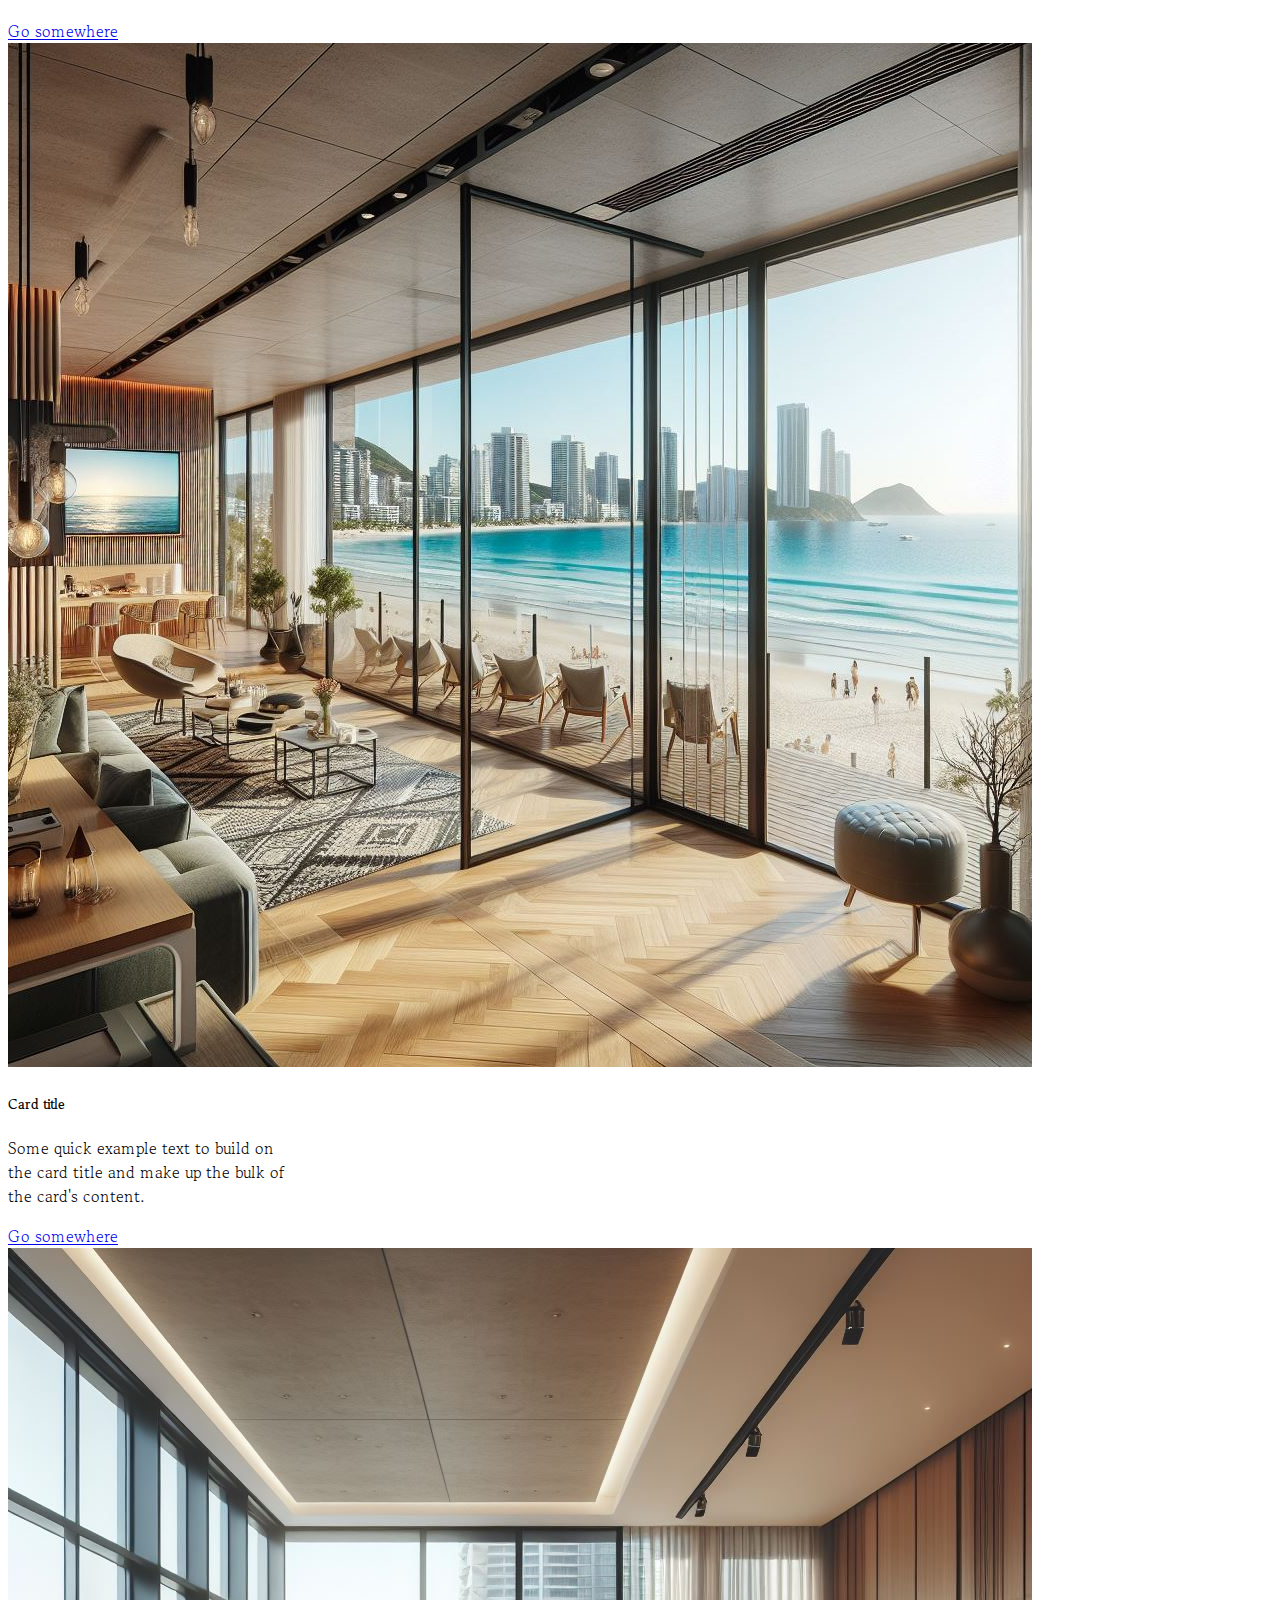
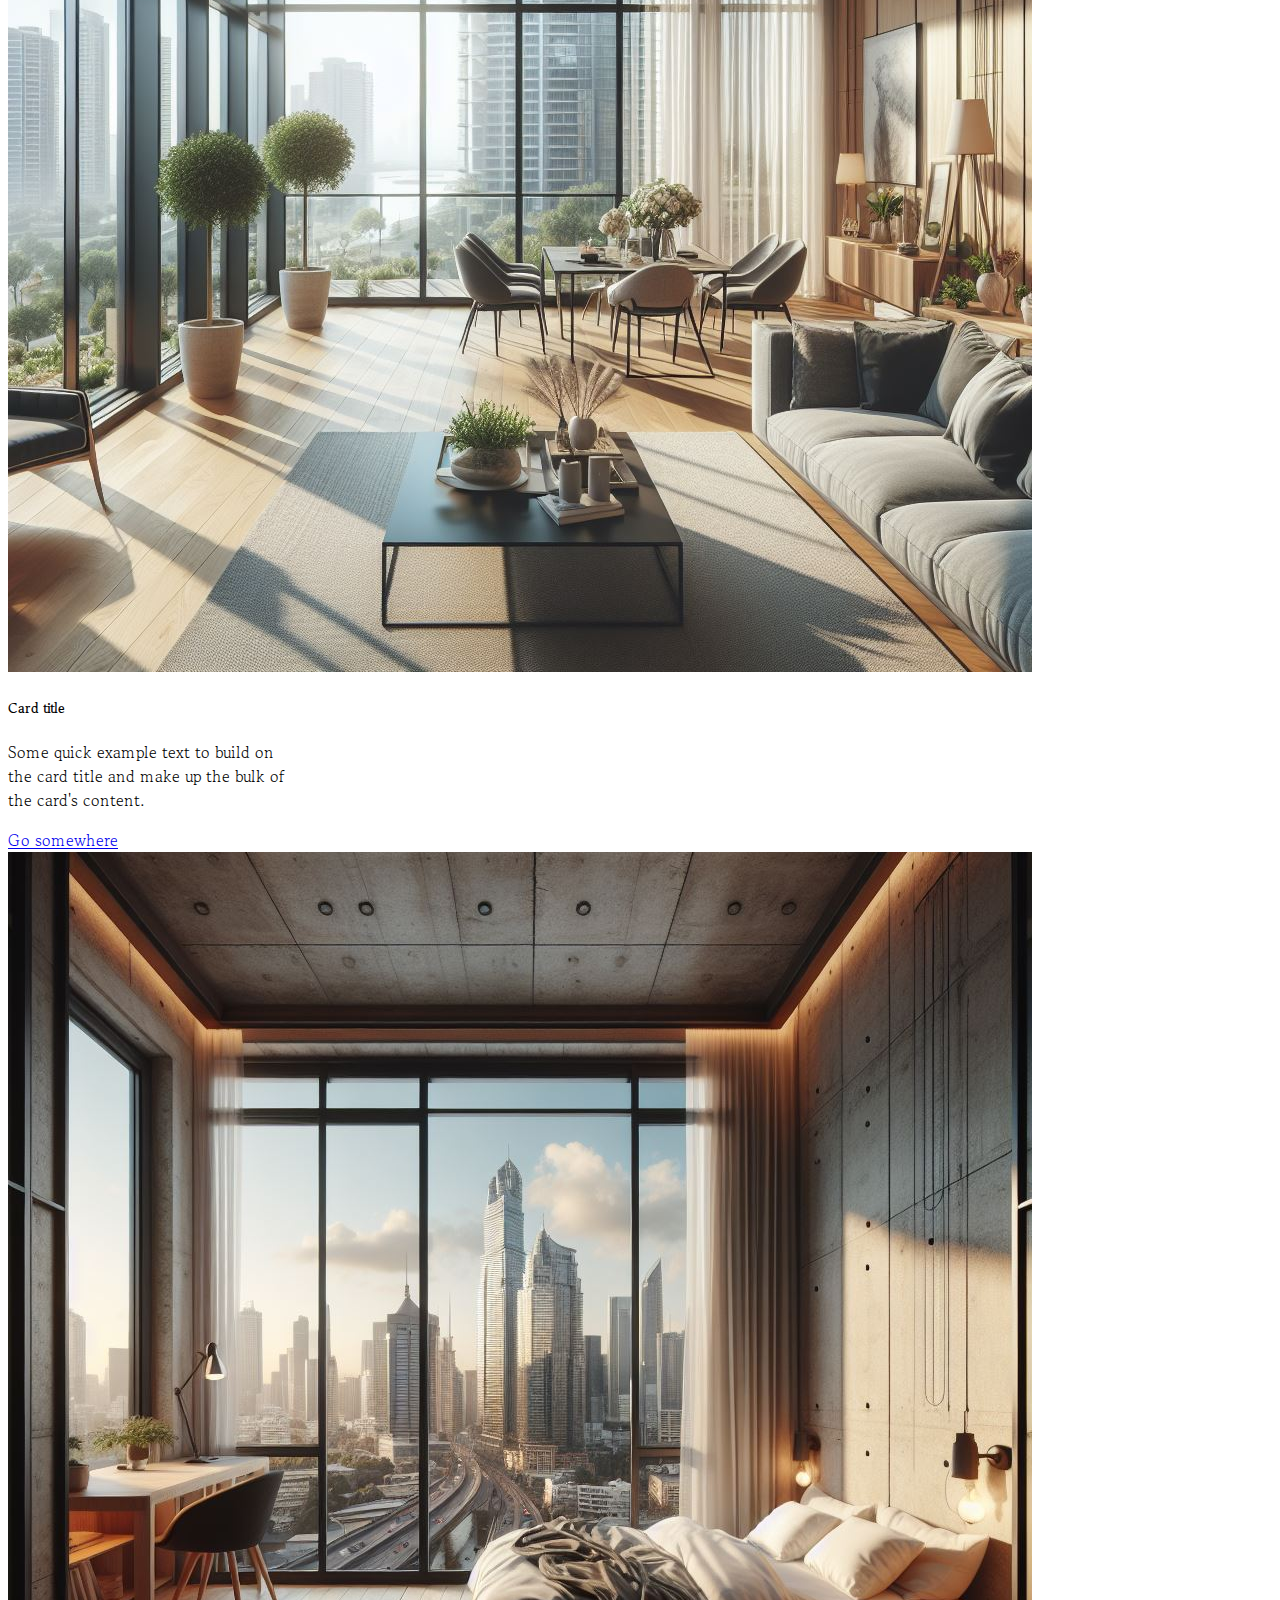
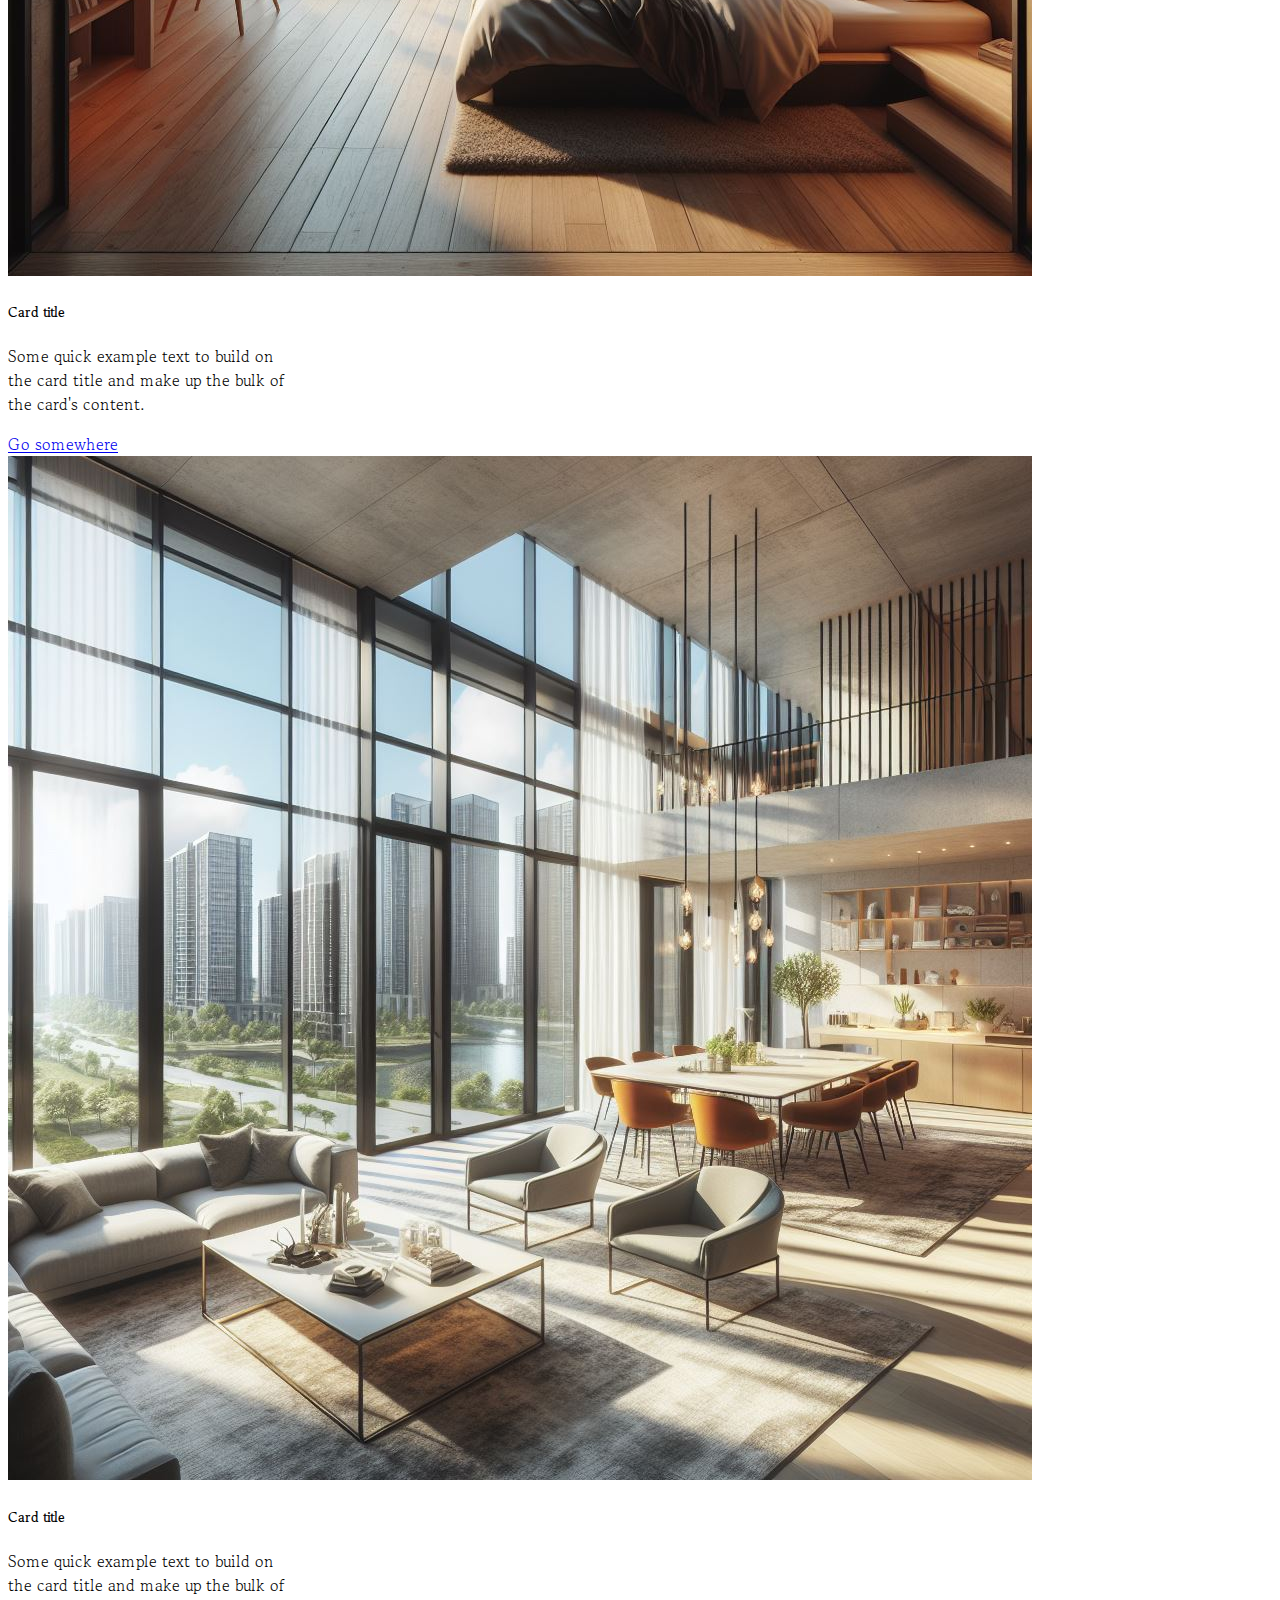
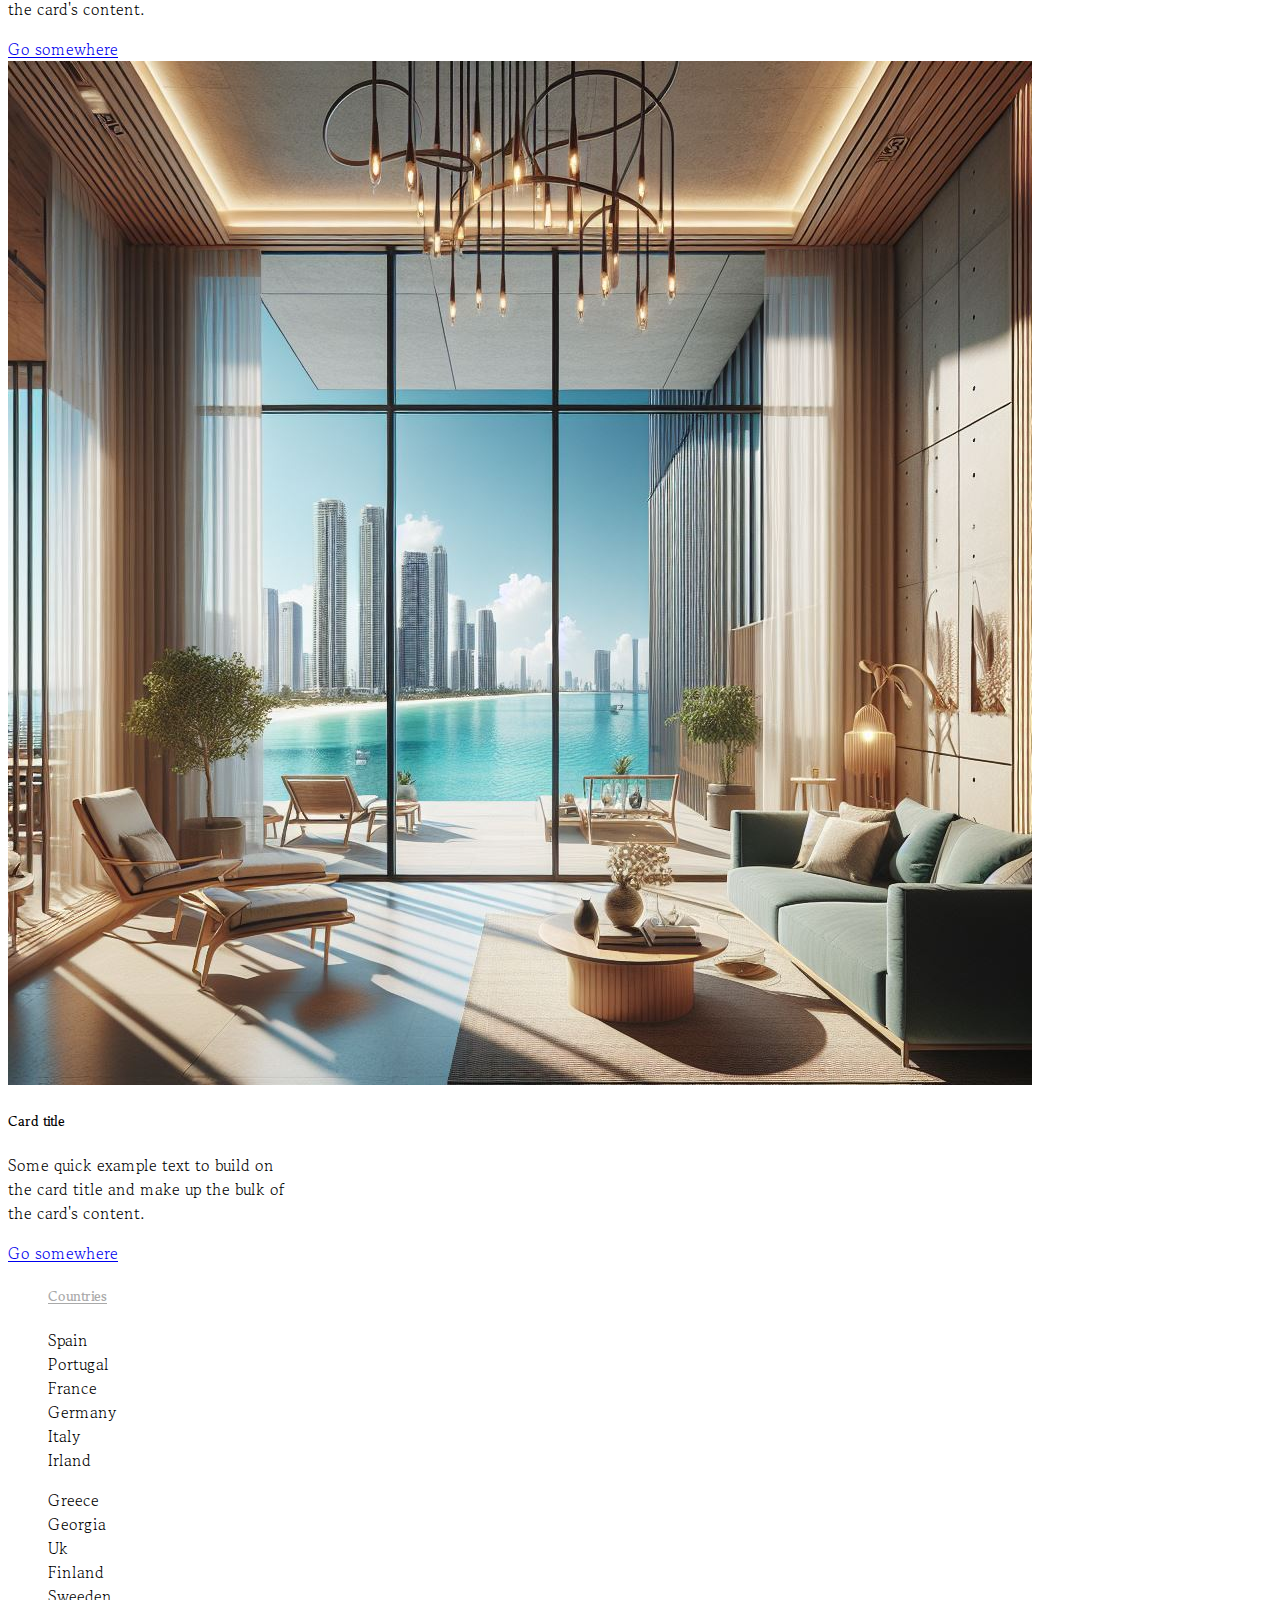
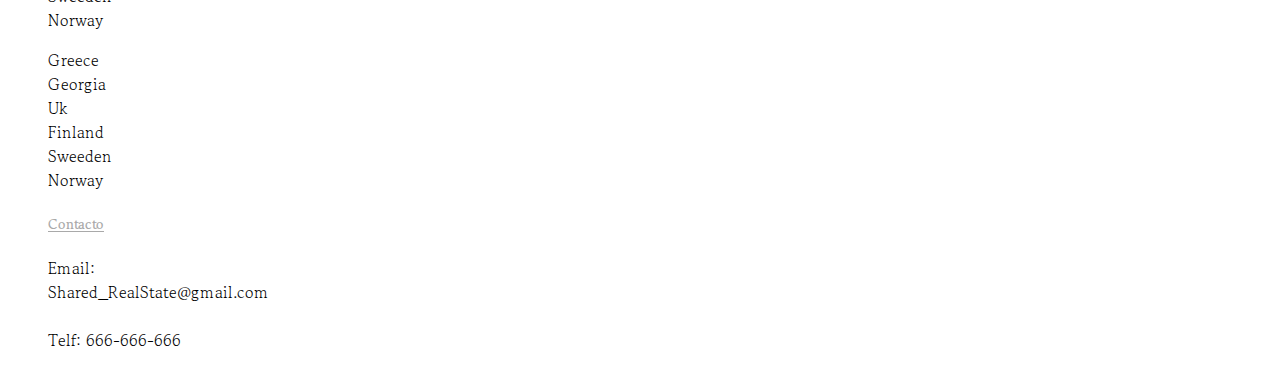
==== commit bfa0f70c: "backgraund and footer update" ====
--- a/buy.html
+++ b/buy.html
@@ -139,7 +139,7 @@
         <!-- footer con listas y el enlace a contacto-->
         <footer>
 
-            <div class="row justify-content-around bg-primary-subtle">
+            <div class="row justify-content-around">
                 <!-- Aqui he puesto mt y pt 3 para crear un margin y un padding superior y que  no quede pegado-->
                 <div class="col-3 mt-2 pt-2">
                     <ul>
--- a/style.css
+++ b/style.css
@@ -6,7 +6,14 @@
   /*y aquí implemento la fuente*/
   body{
     font-family: 'Gowun Batang', serif;
-  
+    background-image: url(./img/landscape-city-building-skyscraper-sky-clouds-1927959-wallhere.com.jpg) ;
+    background-size: cover; /* Ajusta la imagen para cubrir completamente el contenedor */
+    background-position: center; 
+  }
+
+  .container{
+   
+    
   }
 
 .top-bar{
@@ -59,7 +66,7 @@
  
  footer ul li{
     list-style: none;
-    color: grey;
+    
     
  }
 
@@ -90,7 +97,8 @@
 
  .wework:hover{
     cursor:pointer;
-    color:lightseagreen;
+    color:blue;
+    text-decoration: underline;
  }
 
   .carousel-item{
@@ -98,10 +106,7 @@
   }
 
   .carousel-inner{
-    background-image: url(./Img/Carrusell/background-tyyz0gYo1-transformed.png) ;
-    background-size: cover; /* Ajusta la imagen para cubrir completamente el contenedor */
-    background-position: center; 
-    
+   
 }
 
 
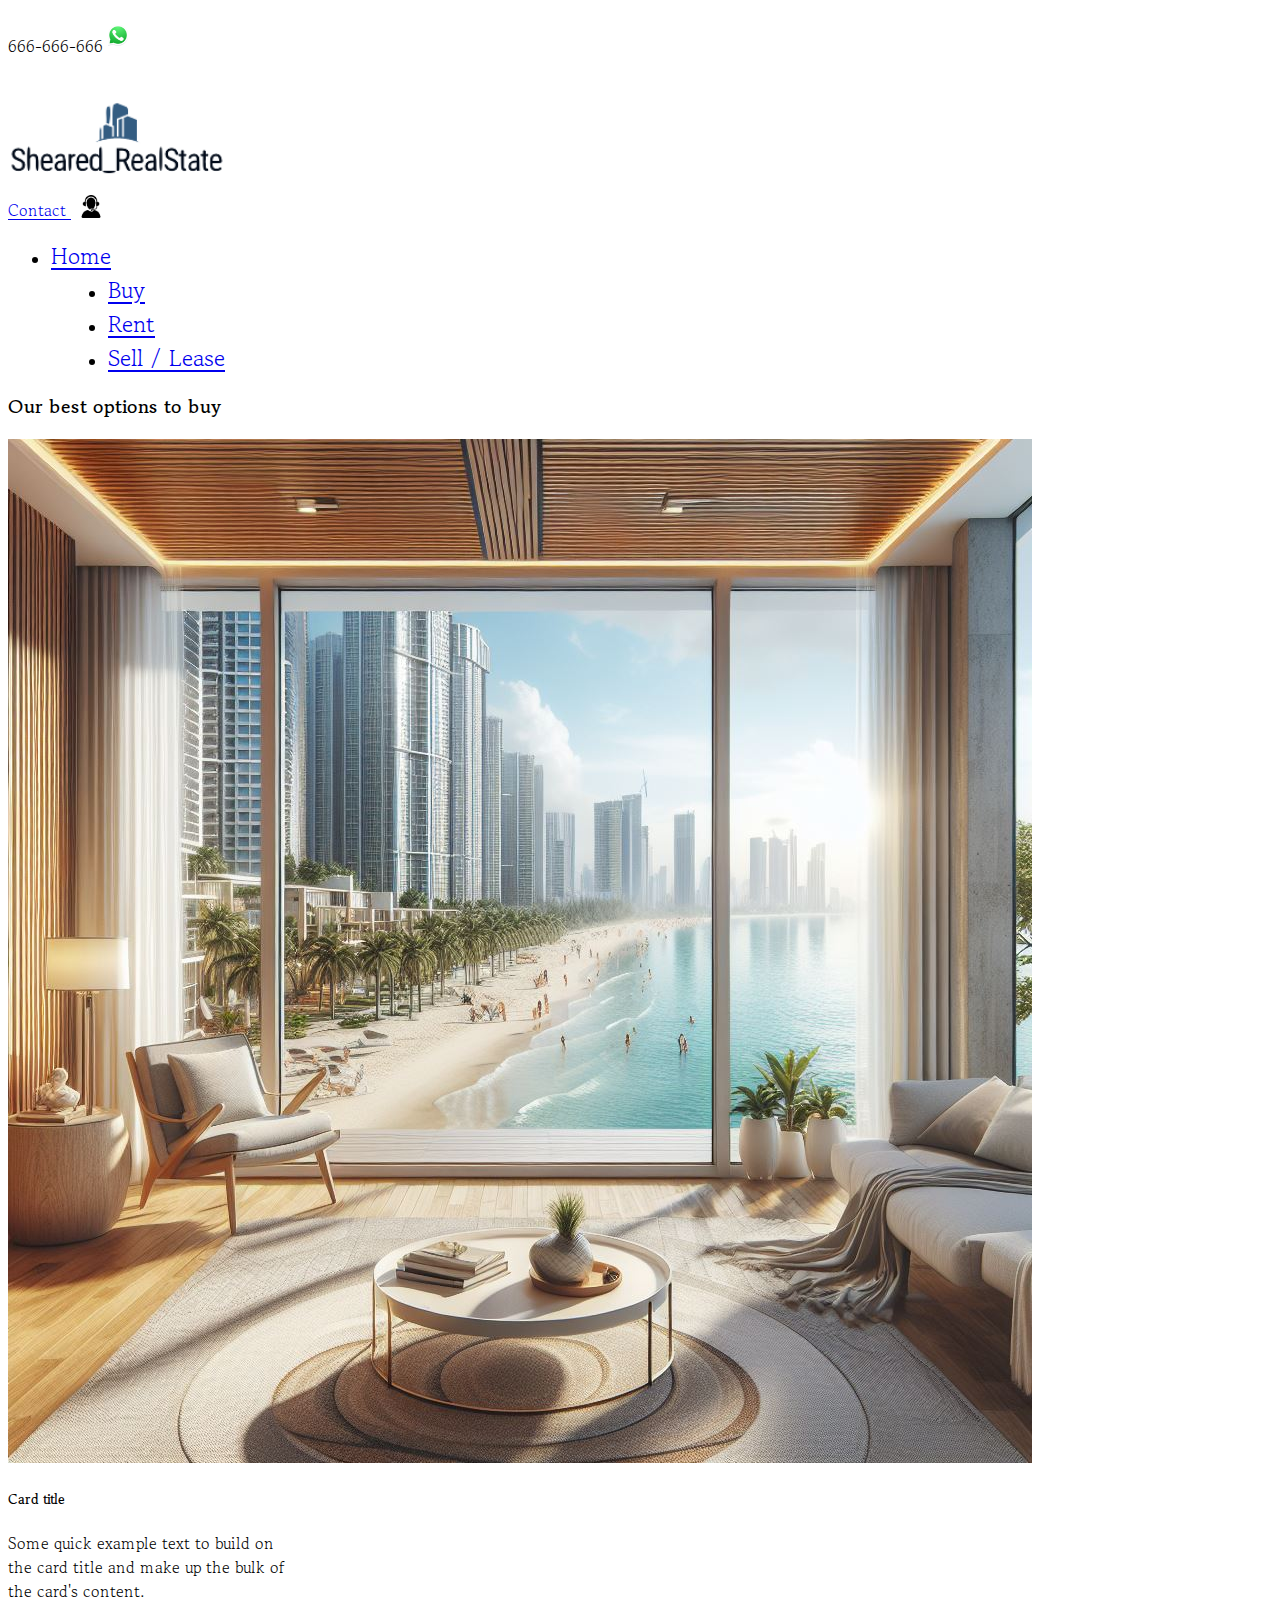
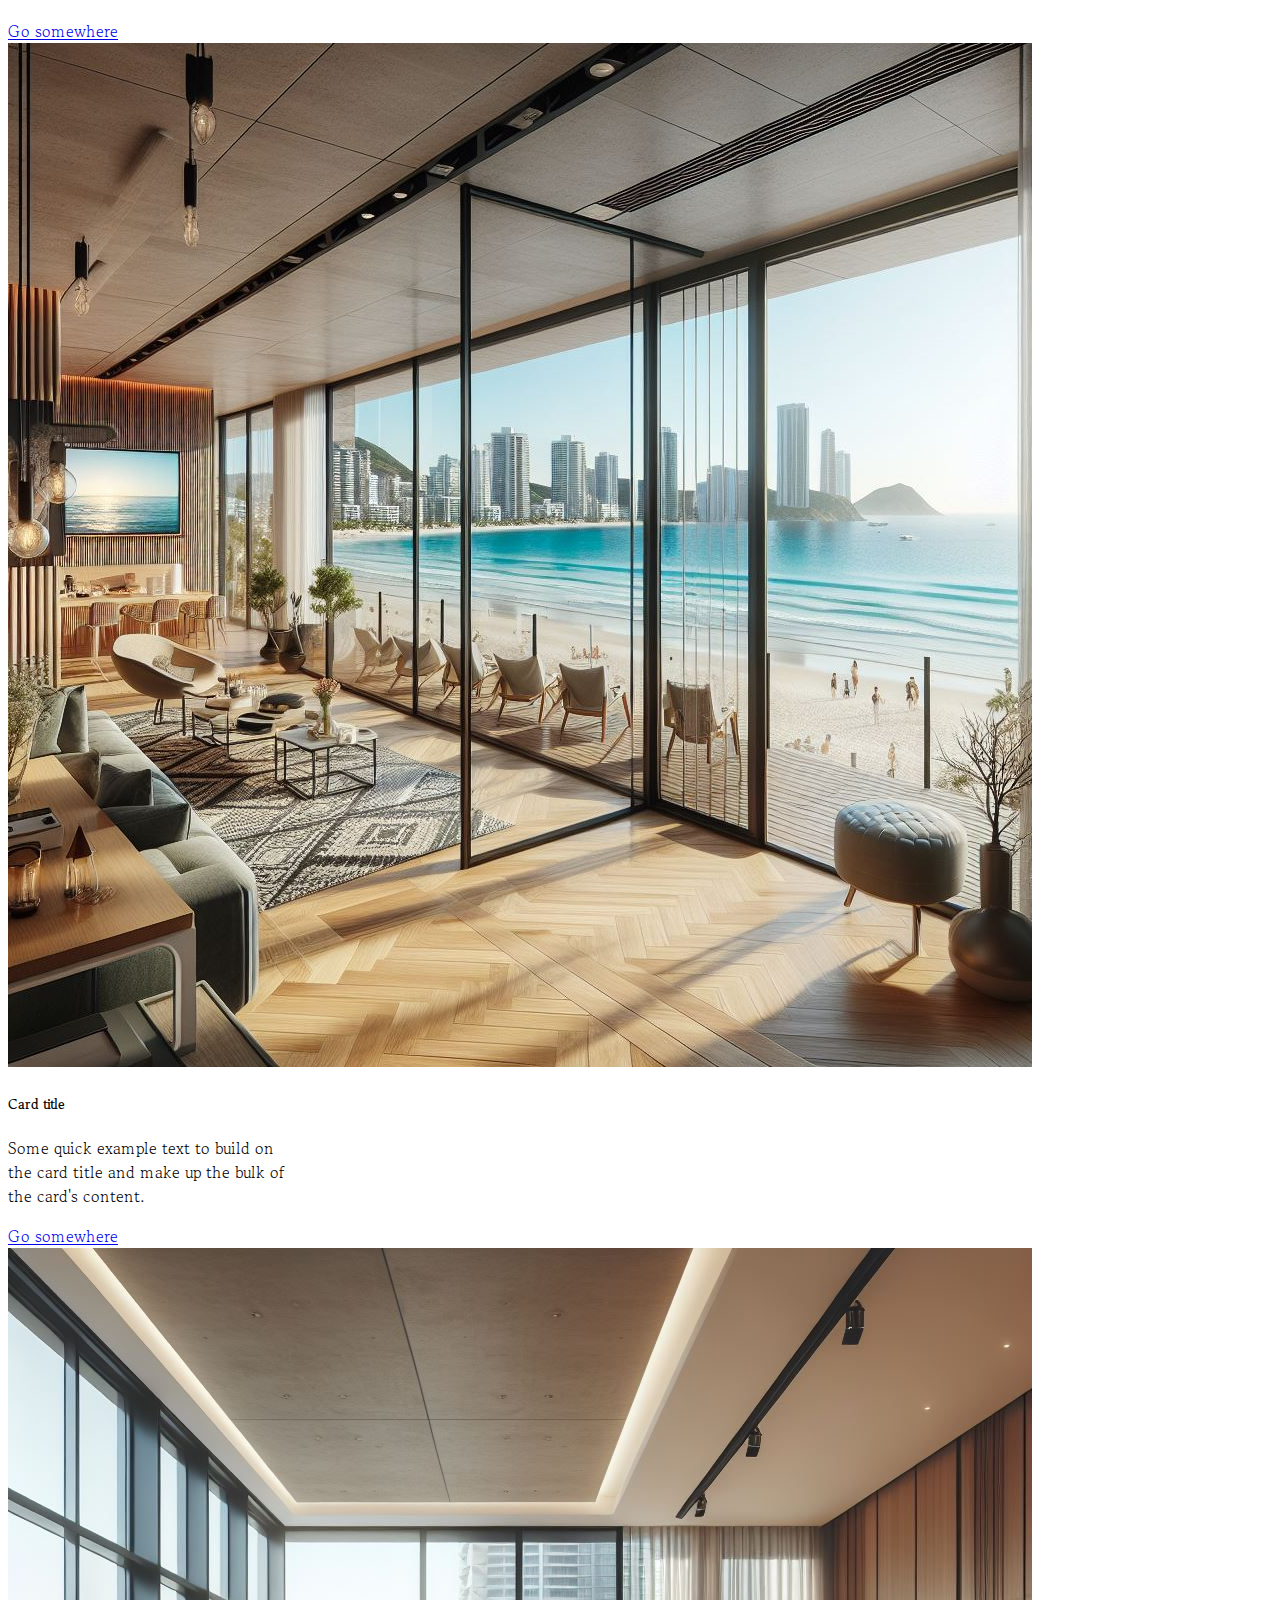
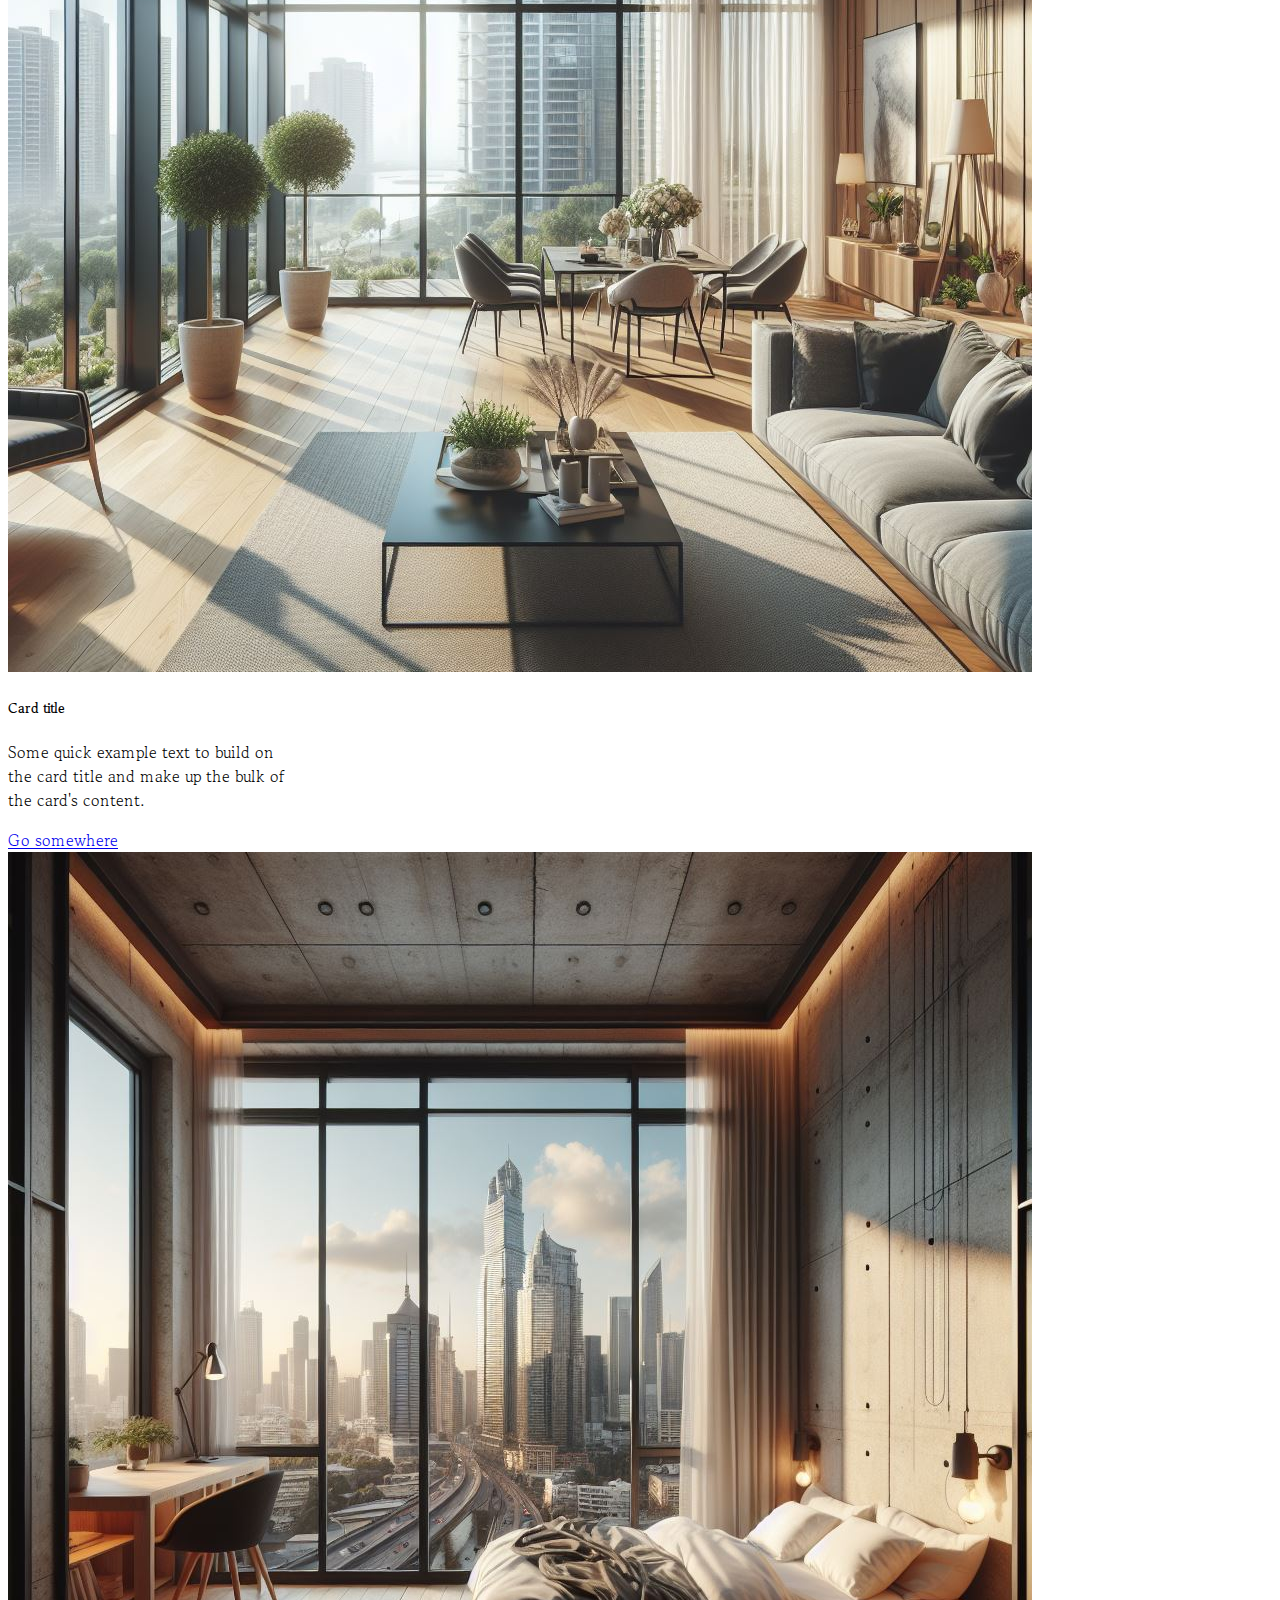
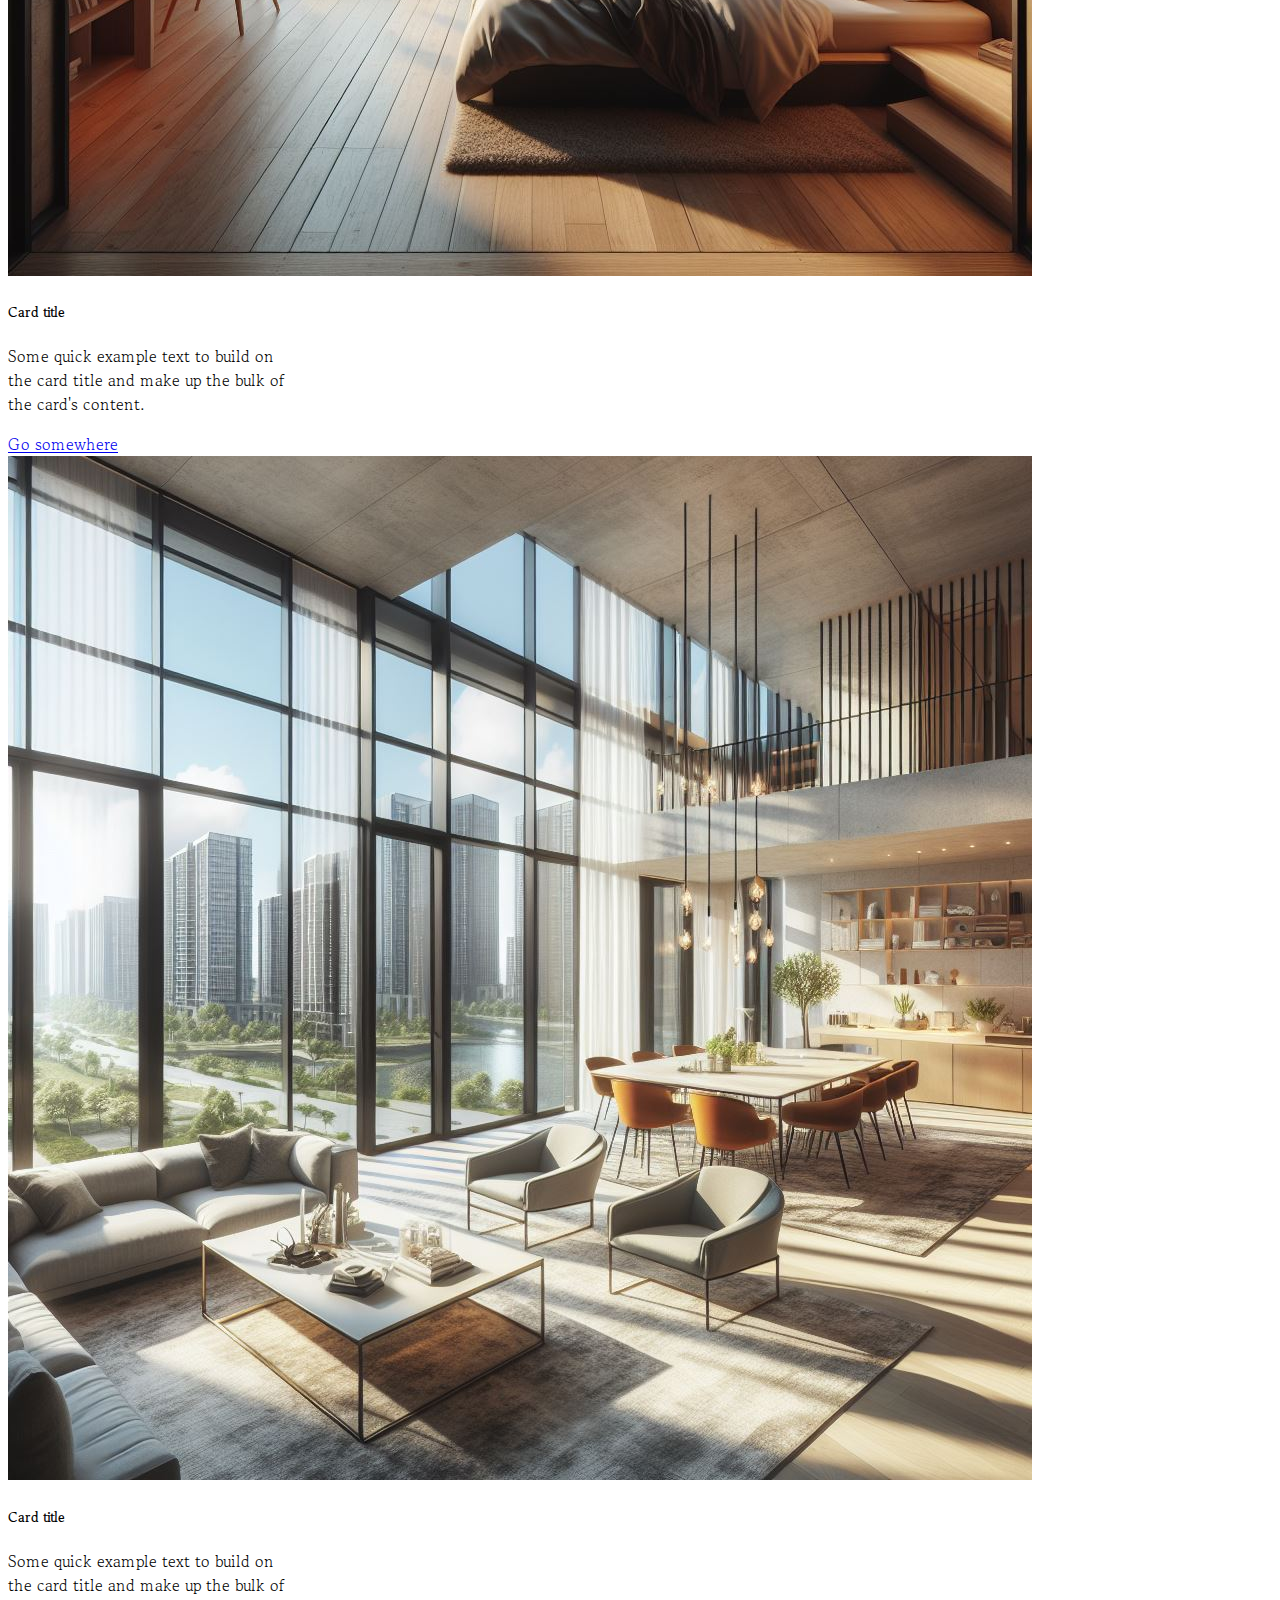
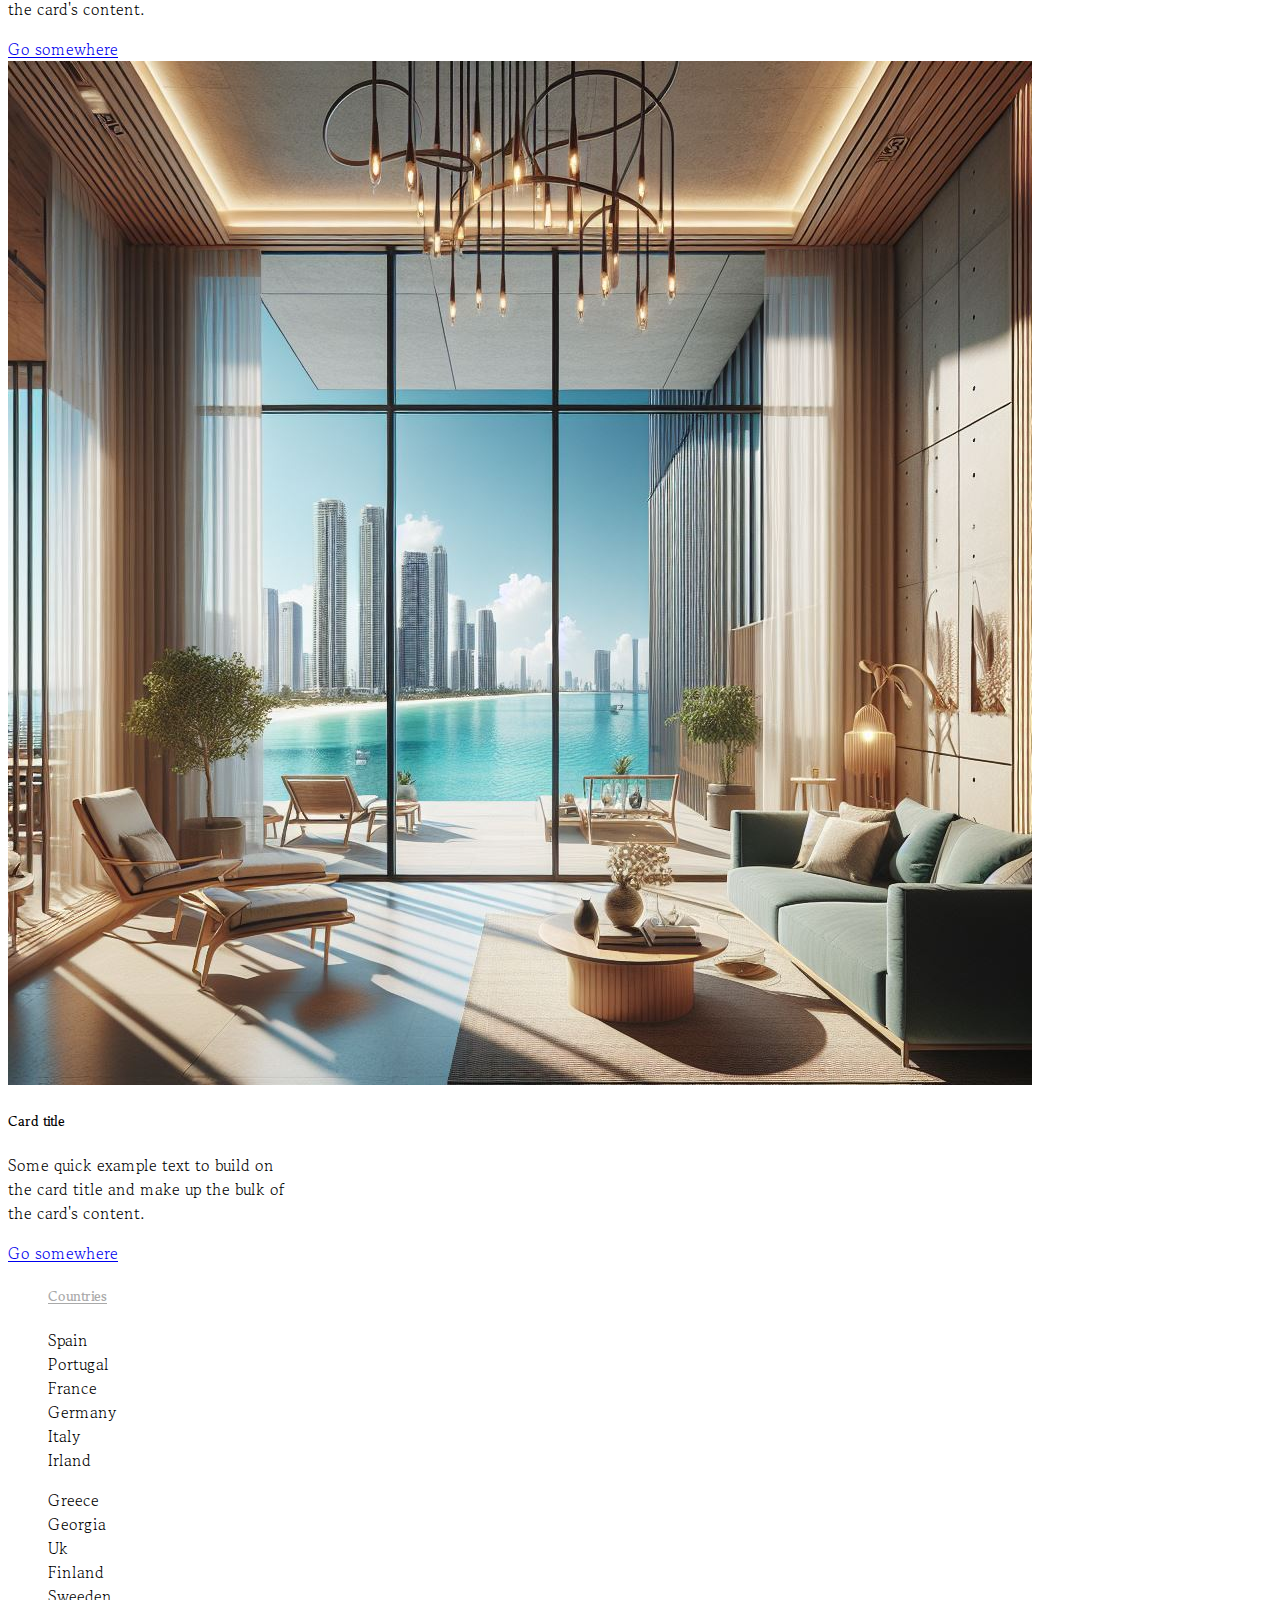
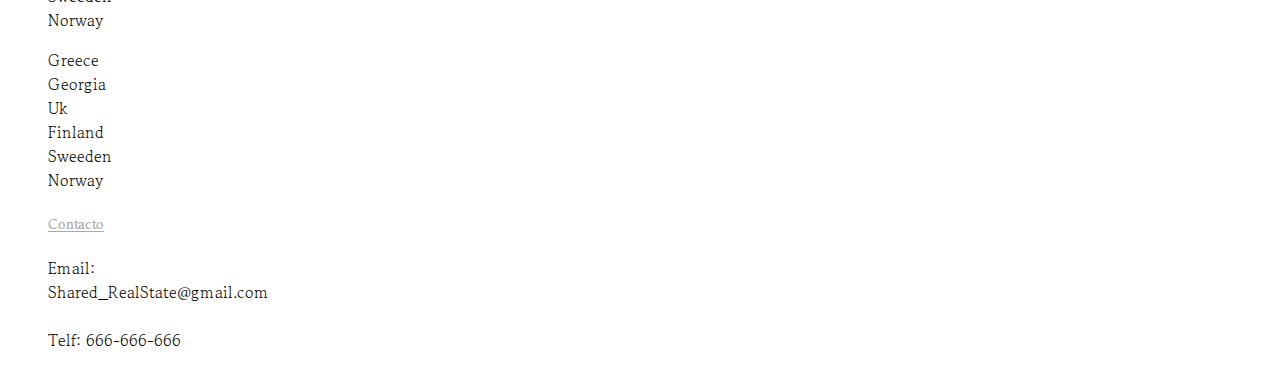
==== commit a47babc8: "contact area" ====
--- a/buy.html
+++ b/buy.html
@@ -7,20 +7,21 @@
     <title>Sheared_RealState</title>
     <link href="https://cdn.jsdelivr.net/npm/bootstrap@5.3.2/dist/css/bootstrap.min.css" rel="stylesheet"
         integrity="sha384-T3c6CoIi6uLrA9TneNEoa7RxnatzjcDSCmG1MXxSR1GAsXEV/Dwwykc2MPK8M2HN" crossorigin="anonymous">
-    <link rel="stylesheet" href="style.css">
+    <link rel="stylesheet" href="./style.css">
 </head>
 
 <body>
     <!-- Contenedor con márgenes donde se encuentra todo-->
     <div class="container">
-        <!-- barra superior de contacto-->
-        <div class="row top-bar justify-content-between  ">
-            <div class="col-3 telf">Telf: 666-666-666
+         <!-- barra superior de contacto-->
+         <div class="row top-bar justify-content-between  ">
+            <!-- uso fs-5 para agrandar un poco el numero-->
+            <div class="col-3 telf fs-5">666-666-666
                 <img class="whatsap" src="./Img/whatsap.png">
             </div>
             <div class="col-6 text-center"><a href="./index.html"><img id="logo" src="./Img/logo.png"
                         alt="Shared_RealState"></a></div>
-            <div class="col-3 d-flex justify-content-end align-items-start">
+            <div class="col-3 d-flex justify-content-end align-items-start fs-5">
                 <a href="./contact_us.html" class="d-inline-flex focus-ring py-1 px-2 text-decoration-none border rounded-2">
                     Contact
                   </a>
--- a/style.css
+++ b/style.css
@@ -109,4 +109,12 @@
    
 }
 
+.tableHead{
+    font-size: larger;
+}
 
+footer{
+    margin-bottom: 3%;
+}
+
+
